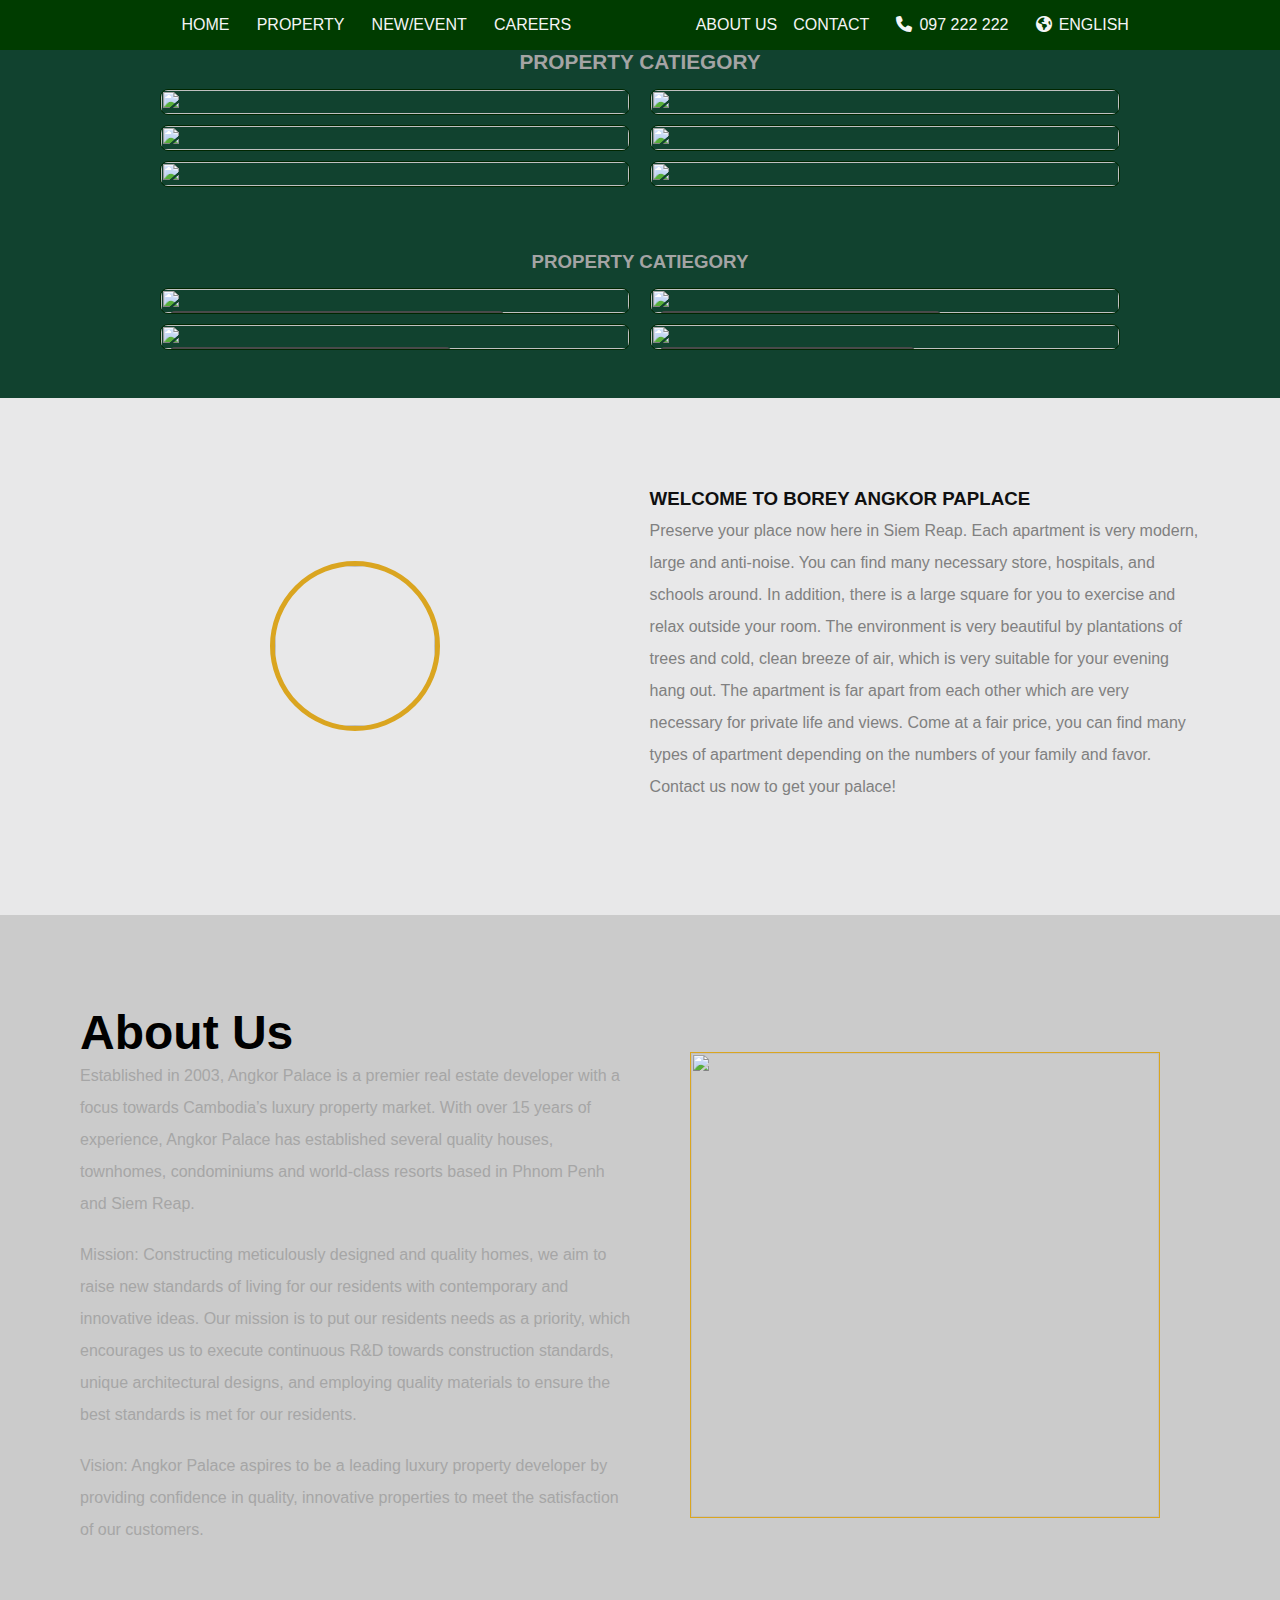
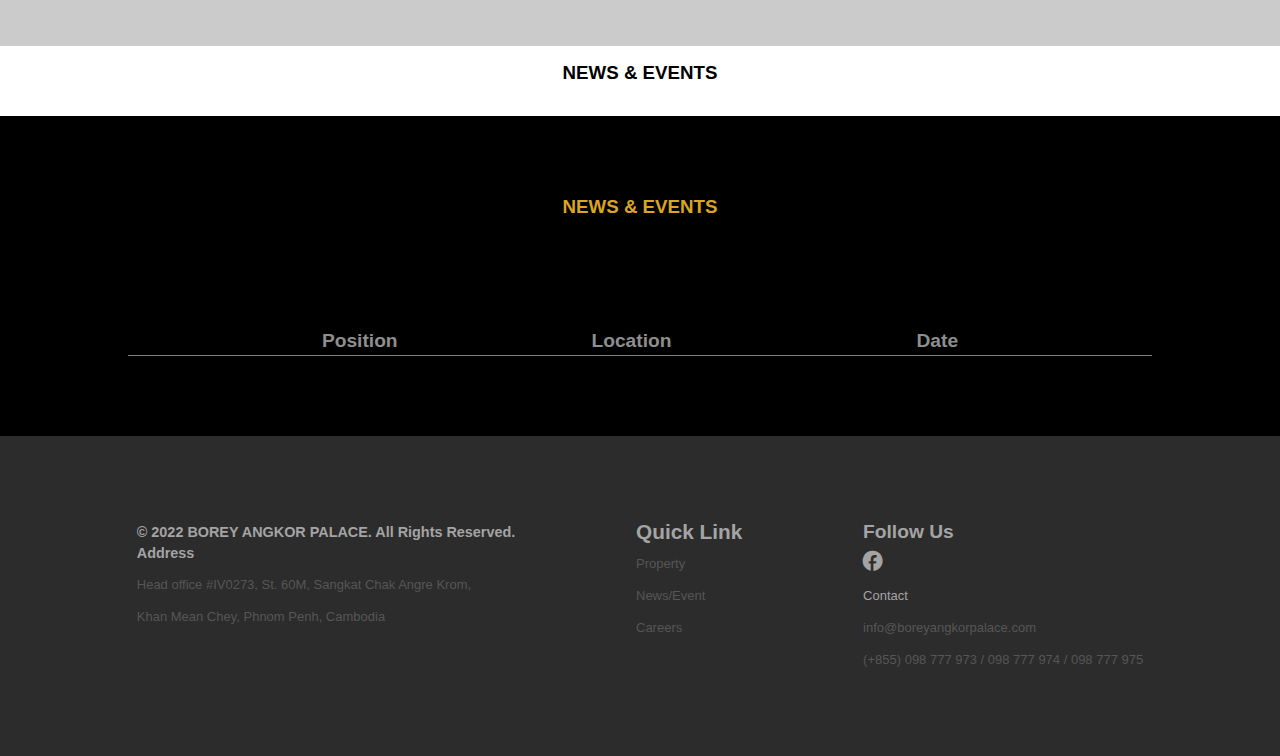
==== index.html @ b6d70bda "Iinitialize" ====
<!DOCTYPE html>
<html lang="en">
  <head>
    <meta charset="UTF-8" />
    <meta name="viewport" content="width=device-width, initial-scale=1.0" />
    <title>Document</title>
    <link rel="stylesheet" href="style.css" />
    <link
      rel="stylesheet"
      href="https://cdnjs.cloudflare.com/ajax/libs/font-awesome/6.6.0/css/all.min.css"
    />
  </head>
  <body>
    <nav class="navbar">
      <div class="nav-left">
        <div class="nav-link">HOME</div>
        <div class="nav-link">PROPERTY</div>
        <div class="nav-link">NEW/EVENT</div>
        <div class="nav-link">CAREERS</div>
      </div>
      <div class="logo">
        <img
          src="https://www.boreyangkorpalace.com//home/img/product/61e5213bdcb01_angkor-palace-logo.jpg"
          alt=""
        />
      </div>
      <div class="nav-right">
        <div class="about-list">
          <div class="about-link">ABOUT US</div>
          <div class="about-link">CONTACT</div>
        </div>
        <div class="nav-link"><i class="fa-solid fa-phone"></i>097 222 222</div>
        <div class="nav-link">
          <i class="fa-solid fa-earth-americas"></i>ENGLISH
        </div>
        <div class="toggle">
          <div class="nav-link"><i class="fa-solid fa-bars"></i></div>
        </div>
      </div>
    </nav>
    <!-- ads -->
    <div class="img-ads">
      <img
        src="https://www.boreyangkorpalace.com/home/img/product/61e4dbf1b07a0_2.jpg"
        alt="ads"
      />
    </div>
    <!-- block content -->
    <div class="img-center-two bg-green">
      <h3 class="caption col-cap">PROPERTY CATIEGORY</h3>
      <div class="img-center">
        <div class="img-container">
          <ul class="img-list">
            <li class="img-link">
              <a href="#"
                ><img
                  src="https://www.boreyangkorpalace.com/home/img/product/6233fd3343d41_twin.jpg"
                  alt=""
              /></a>
              <div class="paragraph">
                <h3>DETAIL</h3>
                <p><span>1</span>Bedroom</p>
                <p><span>2</span>Bathroom</p>
                <p><span>3</span>Living Room</p>
                <p><span>4</span>Parking</p>
                <p><span>5</span>Sport</p>
              </div>
              <h3 class="name-home">TWIN PAPLACE</h3>
            </li>
            <li class="img-link">
              <a href="#"
                ><img
                  src="https://www.boreyangkorpalace.com/home/img/product/6233fa3748f4f_queen_a.jpg"
                  alt=""
              /></a>
              <div class="paragraph">
                <h3>DETAIL</h3>
                <p><span>1</span>Bedroom</p>
                <p><span>2</span>Bathroom</p>
                <p><span>3</span>Living Room</p>
                <p><span>4</span>Parking</p>
                <p><span>5</span>Sport</p>
              </div>
              <h3 class="name-home">QUEEN PAPLACE A</h3>
            </li>
          </ul>
          <ul class="img-list">
            <li class="img-link">
              <a href="#"
                ><img
                  src="https://www.boreyangkorpalace.com/home/img/product/6233fcc20ee57_queen_b.jpg"
                  alt=""
              /></a>
              <div class="paragraph">
                <h3>DETAIL</h3>
                <p><span>1</span>Bedroom</p>
                <p><span>2</span>Bathroom</p>
                <p><span>3</span>Living Room</p>
                <p><span>4</span>Parking</p>
                <p><span>5</span>Sport</p>
              </div>
              <h3 class="name-home">QUEEN PAPLACE B</h3>
            </li>
            <li class="img-link">
              <a href="#"
                ><img
                  src="https://www.boreyangkorpalace.com/home/img/product/6233fdfb08a2a_shophouse.jpg"
                  alt=""
              /></a>
              <div class="paragraph">
                <h3>DETAIL</h3>
                <p><span>1</span>Bedroom</p>
                <p><span>2</span>Bathroom</p>
                <p><span>3</span>Living Room</p>
                <p><span>4</span>Parking</p>
                <p><span>5</span>Sport</p>
              </div>
              <h3 class="name-home">SHOP HOUSE A</h3>
            </li>
          </ul>
          <ul class="img-list">
            <li class="img-link">
              <a href="#"
                ><img
                  src="https://www.boreyangkorpalace.com/home/img/product/6233fdfb08a2a_shophouse.jpg"
                  alt=""
              /></a>
              <div class="paragraph">
                <h3>DETAIL</h3>
                <p><span>1</span>Bedroom</p>
                <p><span>2</span>Bathroom</p>
                <p><span>3</span>Living Room</p>
                <p><span>4</span>Parking</p>
                <p><span>5</span>Sport</p>
              </div>
              <h3 class="name-home">SHOP HOUSE B</h3>
            </li>
            <li class="img-link">
              <a href="#"
                ><img
                  src="https://www.boreyangkorpalace.com/home/img/product/6233fdfb08a2a_shophouse.jpg"
                  alt=""
              /></a>
              <div class="paragraph">
                <h3>DETAIL</h3>
                <p><span>1</span>Bedroom</p>
                <p><span>2</span>Bathroom</p>
                <p><span>3</span>Living Room</p>
                <p><span>4</span>Parking</p>
                <p><span>5</span>Sport</p>
              </div>
              <h3 class="name-home">SHOP HOUSE C</h3>
            </li>
          </ul>
        </div>
      </div>
    </div>
    <!-- cation -->
    <div class="img-center-two">
      <h3 class="col-cap">PROPERTY CATIEGORY</h3>
      <div class="img-center">
        <div class="img-container">
          <ul class="img-list">
            <li class="img-link">
              <a href="#"
                ><img
                  src="https://www.boreyangkorpalace.com/home/img/product/61e51c9fc0e0b_6.jpg"
                  alt=""
              /></a>
              <div class="paragraph">
                <h3>DETAIL</h3>
                <p><span>1</span>Bedroom</p>
                <p><span>2</span>Bathroom</p>
                <p><span>3</span>Living Room</p>
                <p><span>4</span>Parking</p>
                <p><span>5</span>Sport</p>
              </div>
              <h3 class="name-home-two">Borey The Premier Angkor Palace</h3>
            </li>
            <li class="img-link">
              <a href="#"
                ><img
                  src="https://www.boreyangkorpalace.com/home/img/product/623d3da488a73_slide-show-1.jpg"
                  alt=""
              /></a>
              <div class="paragraph">
                <h3>DETAIL</h3>
                <p><span>1</span>Bedroom</p>
                <p><span>2</span>Bathroom</p>
                <p><span>3</span>Living Room</p>
                <p><span>4</span>Parking</p>
                <p><span>5</span>Sport</p>
              </div>
              <h3 class="name-home-two">Angkor Palace Resort & Spa</h3>
            </li>
          </ul>
          <ul class="img-list">
            <li class="img-link">
              <a href="#"
                ><img
                  src="https://www.boreyangkorpalace.com/home/img/product/623d3bd95fb14_01._cover.jpg"
                  alt=""
              /></a>
              <div class="paragraph">
                <h3>DETAIL</h3>
                <p><span>1</span>Bedroom</p>
                <p><span>2</span>Bathroom</p>
                <p><span>3</span>Living Room</p>
                <p><span>4</span>Parking</p>
                <p><span>5</span>Sport</p>
              </div>
              <h3 class="name-home-two">Angkor Palace Resort & Spa</h3>
            </li>
            <li class="img-link">
              <a href="#"
                ><img
                  src="https://www.boreyangkorpalace.com/home/img/product/61e4ddf2baae1_4.jpg"
                  alt=""
              /></a>
              <div class="paragraph">
                <h3>DETAIL</h3>
                <p><span>1</span>Bedroom</p>
                <p><span>2</span>Bathroom</p>
                <p><span>3</span>Living Room</p>
                <p><span>4</span>Parking</p>
                <p><span>5</span>Sport</p>
              </div>
              <h3 class="name-home-two">Borey Angkor Palace 60M</h3>
            </li>
          </ul>
        </div>
      </div>
    </div>
    <!--Intetview -->
    <div class="img-center col-b-white">
      <ul class="inter-center pad-interview">
        <li class="container-logo logo-center">
          <div class="logo-company">
            <img
              src="https://www.boreyangkorpalace.com/home/img/product/620322c777ea1_269421548_3061601930777113_3763862390195306571_n.jpg"
              alt=""
            />
          </div>
        </li>
        <li class="container-logo">
          <h3 class="col-black">WELCOME TO BOREY ANGKOR PAPLACE</h3>
          <p class="txt">
            Preserve your place now here in Siem Reap. Each apartment is very
            modern, large and anti-noise. You can find many necessary store,
            hospitals, and schools around. In addition, there is a large square
            for you to exercise and relax outside your room. The environment is
            very beautiful by plantations of trees and cold, clean breeze of
            air, which is very suitable for your evening hang out. The apartment
            is far apart from each other which are very necessary for private
            life and views. Come at a fair price, you can find many types of
            apartment depending on the numbers of your family and favor. Contact
            us now to get your palace!
          </p>
        </li>
      </ul>
    </div>
    <div class="col-b-gray">
      <ul class="inter-center pad-about">
        <li class="container-logo">
          <h1 class="h1-about">About Us</h1>
          <p class="txt-about">
            Established in 2003, Angkor Palace is a premier real estate
            developer with a focus towards Cambodia’s luxury property market.
            With over 15 years of experience, Angkor Palace has established
            several quality houses, townhomes, condominiums and world-class
            resorts based in Phnom Penh and Siem Reap.
          </p>
          <p class="txt-about">
            Mission: Constructing meticulously designed and quality homes, we
            aim to raise new standards of living for our residents with
            contemporary and innovative ideas. Our mission is to put our
            residents needs as a priority, which encourages us to execute
            continuous R&D towards construction standards, unique architectural
            designs, and employing quality materials to ensure the best
            standards is met for our residents.
          </p>
          <p class="txt-about">
            Vision: Angkor Palace aspires to be a leading luxury property
            developer by providing confidence in quality, innovative properties
            to meet the satisfaction of our customers.
          </p>
        </li>
        <li class="container-logo logo-center">
          <div class="about-img">
            <img
              src="https://www.boreyangkorpalace.com/home/img/product/62032c08beee4_1.jpg"
              alt=""
            />
          </div>
        </li>
      </ul>
    </div>
    <h3 class="news">NEWS & EVENTS</h3>
    <h3 class="news2">NEWS & EVENTS</h3>
    <div class="bg-address">
      <ul class="address">
        <li class="add-link">Position</li>
        <li class="add-link">Location</li>
        <li class="add-link">Date</li>
      </ul>
    </div>
    <div class="after-address"></div>
    <!-- footer -->
    <div class="position">
      <div class="pos-left">
        <p>​© 2022 BOREY ANGKOR PALACE. All Rights Reserved.</p>
        <p>Address</p>
        <p class="c-gray">
          Head office #IV0273, St. 60M, Sangkat Chak Angre Krom,
        </p>
        <p class="c-gray">Khan Mean Chey, Phnom Penh, Cambodia</p>
      </div>
      <div class="pos-center">
        <p>Quick Link</p>
        <p class="pos-c c-gray">Property</p>
        <p class="pos-c c-gray">News/Event</p>
        <p class="pos-c c-gray">Careers</p>
      </div>
      <div class="pos-right">
        <p>Follow Us</p>
        <p class="facebook"><i class="fa-brands fa-facebook"></i></p>
        <p>Contact</p>
        <p class="c-gray">info@boreyangkorpalace.com</p>
        <p class="c-gray">(+855) 098 777 973 / 098 777 974 / 098 777 975</p>
      </div>
    </div>
  </body>
</html>
---- style.css ----
* {
  margin: 0;
  padding: 0;
  box-sizing: border-box;
}
body {
  font-family: sans-serif;
  background-color: #436d57;
}
.bg-green {
  background-color: #436d57;
}
li {
  list-style: none;
}
a {
  text-decoration: none;
}
.navbar {
  position: fixed;
  top: 0px;
  display: flex;
  width: 100%;
  justify-content: space-between;
  align-items: center;
  background-color: rgb(0, 60, 0);
  /* background-color: rgba(0, 60, 0, 0.5); 
  backdrop-filter: blur(5px);  */
  padding: 1rem;
  gap: 1.7rem;
  z-index: 1; /* Ensure it's above other content */
}
.logo {
  width: 50px;
}
.logo img {
  width: 100%;
}
.nav-right {
  display: flex;
  align-items: center;
  gap: 1.7rem;
}
.nav-left {
  display: none;
  align-items: center;
  gap: 1.7rem;
  margin-left: 1.9rem;
}
.nav-link i {
  font-size: 1rem;
  margin-right: 7px;
}
.nav-link,
.about-link {
  color: whitesmoke;
  flex-shrink: 0;
}
.about-list {
  display: none;
  gap: 1rem;
}
.nav-link:hover {
  color: gold;
  cursor: pointer;
}
.about-link:hover {
  color: gold;
  cursor: pointer;
}
/* ads */
.img-ads {
  width: 100%;
}
.img-ads img {
  width: 100%;
}
/* caption */
.caption {
  text-align: center;
  font-size: 1.3rem;
  padding-top: 1rem;
}
.col-cap {
  color: rgb(164, 164, 164);
}
/* block content */
.img-center-two {
  display: flex;
  flex-direction: column;
  align-items: center;
  background-color: #11422f;
  padding: 1rem;
}
.img-center {
  width: 100%;
  display: flex;
  justify-content: center;
  padding-bottom: 2rem;
}
.col-center {
  background-color: rgb(0, 50, 0);
}
.inter-center {
  display: flex;
  flex-direction: column;
  gap: 1.2rem;
}
.logo-company {
  width: 170px;
  border-radius: 50%;
  overflow: hidden;
  height: 170px;
  border: 5px solid goldenrod;
}
.logo-company > img {
  width: 100%;
}
.logo-center {
  display: flex;
  justify-content: center;
  align-items: center;
}
.container-logo {
  margin-top: 10px;
  width: 100%;
  position: relative;
}
.container-logo img {
  width: 100%;
  height: 100%;
}
.txt {
  font-size: 1rem;
  line-height: 2rem;
  color: gray;
  /* text-align: center; */
}
.h1-about {
  font-size: 3rem;
}
.txt-about {
  font-size: 1rem;
  color: rgb(166, 166, 166);
  padding-bottom: 1.2rem;
  line-height: 2rem;
}
.about-img {
  width: 470px;
  height: 466px;
  border: 1.5px solid goldenrod;
}
.about-img img {
  width: 100%;
  height: 100%;
}
.col-b-white {
  background-color: rgb(232, 232, 233);
}
.col-b-gray {
  background-color: rgb(203, 203, 203);
  width: 100%;
}
.col-g-black {
  background-color: black;
}
.pad-interview {
  padding: 2rem;
}
.pad-about {
  padding: 2rem;
}
.col-black {
  color: rgb(16, 16, 16);
}
.mg-top {
  margin-top: 3rem;
}
.img-container {
  width: 95%;
}
.img-list {
  display: flex;
  flex-direction: column;
  gap: 1.2rem;
}
.img-link {
  margin-top: 10px;
  width: 100%;
  border-radius: 0.5rem;
  border: 1px solid rgb(0, 38, 0);
  overflow: hidden;
  position: relative;
}
.img-link img {
  width: 100%;
  height: 100%;
}
.paragraph {
  opacity: 1;
  visibility: visible;
  position: absolute;
  top: 50%;
  left: 5%;
  transform: translateY(-50%);
  background-color: rgba(0, 60, 0, 0.5);
  backdrop-filter: blur(10px);
  padding: 1.5rem 1.2rem;
  border-radius: 5px;
  transition: all 1s ease-in;
}
.name-home {
  position: absolute;
  top: 91%;
  left: 50%;
  transform: translateX(-50%);
  font-size: 1.3rem;
  color: rgb(236, 214, 103);
}
.name-home-two {
  position: absolute;
  top: 90%;
  left: 2%;
  font-size: 1.3rem;
  color: rgb(236, 214, 103);
  background-color: rgb(74, 74, 74);
  backdrop-filter: blur(5px);
  border-radius: 5px;
}
h3 {
  color: goldenrod;
  margin-bottom: 5px;
}
p {
  font-size: small;
  color: rgb(164, 164, 164);
}
span {
  margin-right: 5px;
}
.news {
  background-color: white;
  color: black;
  text-align: center;
  padding-top: 1rem;
  padding-bottom: 2rem;
  margin: 0;
}
.news2 {
  background-color: black;
  text-align: center;
  padding-top: 5rem;
  padding-bottom: 2rem;
  margin: 0;
}
.address {
  display: flex;
  justify-content: space-evenly;
  align-items: center;
  padding-bottom: 0.2rem;
  padding-top: 5rem;
  width: 80%;
  border-bottom: 1px solid gray;
}
.address :nth-child(2) {
  margin-right: 3.2rem;
}
.add-link {
  color: rgb(142, 142, 142);
  font-weight: bold;
  font-size: 1.2rem;
}
.bg-address {
  background-color: black;
  display: flex;
  justify-content: center;
}
.after-address {
  width: 100%;
  height: 5rem;
  background-color: black;
}
.position {
  background-color: #2c2c2c;
  display: flex;
  flex-direction: column;
  gap: 2rem;
  padding: 2rem;
  line-height: 2rem;
  flex-wrap: wrap;
}
.c-gray {
  color: rgb(86, 86, 86);
}
.pos-left {
  flex-shrink: 0;
}
.pos-center {
  flex-shrink: 0;
}
.pos-left :nth-child(1) {
  font-size: 0.9rem;
  font-weight: bold;
}
.pos-left :nth-child(2) {
  font-size: 0.9rem;
  font-weight: bold;
  margin-top: -0.7rem;
}
.pos-center :nth-child(1) {
  font-size: 1.3rem;
  font-weight: bold;
}
.pos-c:hover {
  color: rgb(201, 201, 201);
  cursor: pointer;
}
.pos-right :nth-child(1) {
  font-size: 1.2rem;
  font-weight: bold;
}
.facebook > i {
  font-size: 1.5rem;
}
.facebook > i:hover {
  color: rgb(201, 201, 201);
  cursor: pointer;
}
/* for responsive */
@media screen and (min-width: 590px) and (max-width: 990px) {
  .about-list {
    display: flex;
  }
  .navbar {
    padding: 1rem 2rem;
  }
  .toggle {
    display: none;
  }
  .img-container {
    width: 85%;
  }
  .txt {
    line-height: 1.5rem;
  }
  .col-black {
    padding: 0;
  }
  .pad-about {
    padding: 3rem;
  }
  .pad-interview {
    padding: 3rem;
  }
}
@media screen and (min-width: 750px) {
  .img-container {
    width: 95%;
  }
  .img-list {
    flex-direction: row;
  }
  .paragraph {
    opacity: 0;
    visibility: hidden;
  }
  .img-link:hover .paragraph {
    opacity: 1;
    visibility: visible;
  }
}
@media screen and (min-width: 880px) {
  .inter-center {
    flex-direction: row;
  }
}
@media screen and (min-width: 990px) {
  .navbar {
    justify-content: center;
  }
  .toggle {
    display: none;
  }
  .about-list {
    display: flex;
  }
  .nav-left {
    display: flex;
  }
  .logo {
    width: 70px;
  }
  .img-container {
    width: 77%;
  }
  .pad-about {
    padding: 5rem;
  }
  .pad-interview {
    padding: 5rem;
  }
  .position {
    flex-direction: row;
    justify-content: space-evenly;
    padding: 5rem 3rem;
  }
}
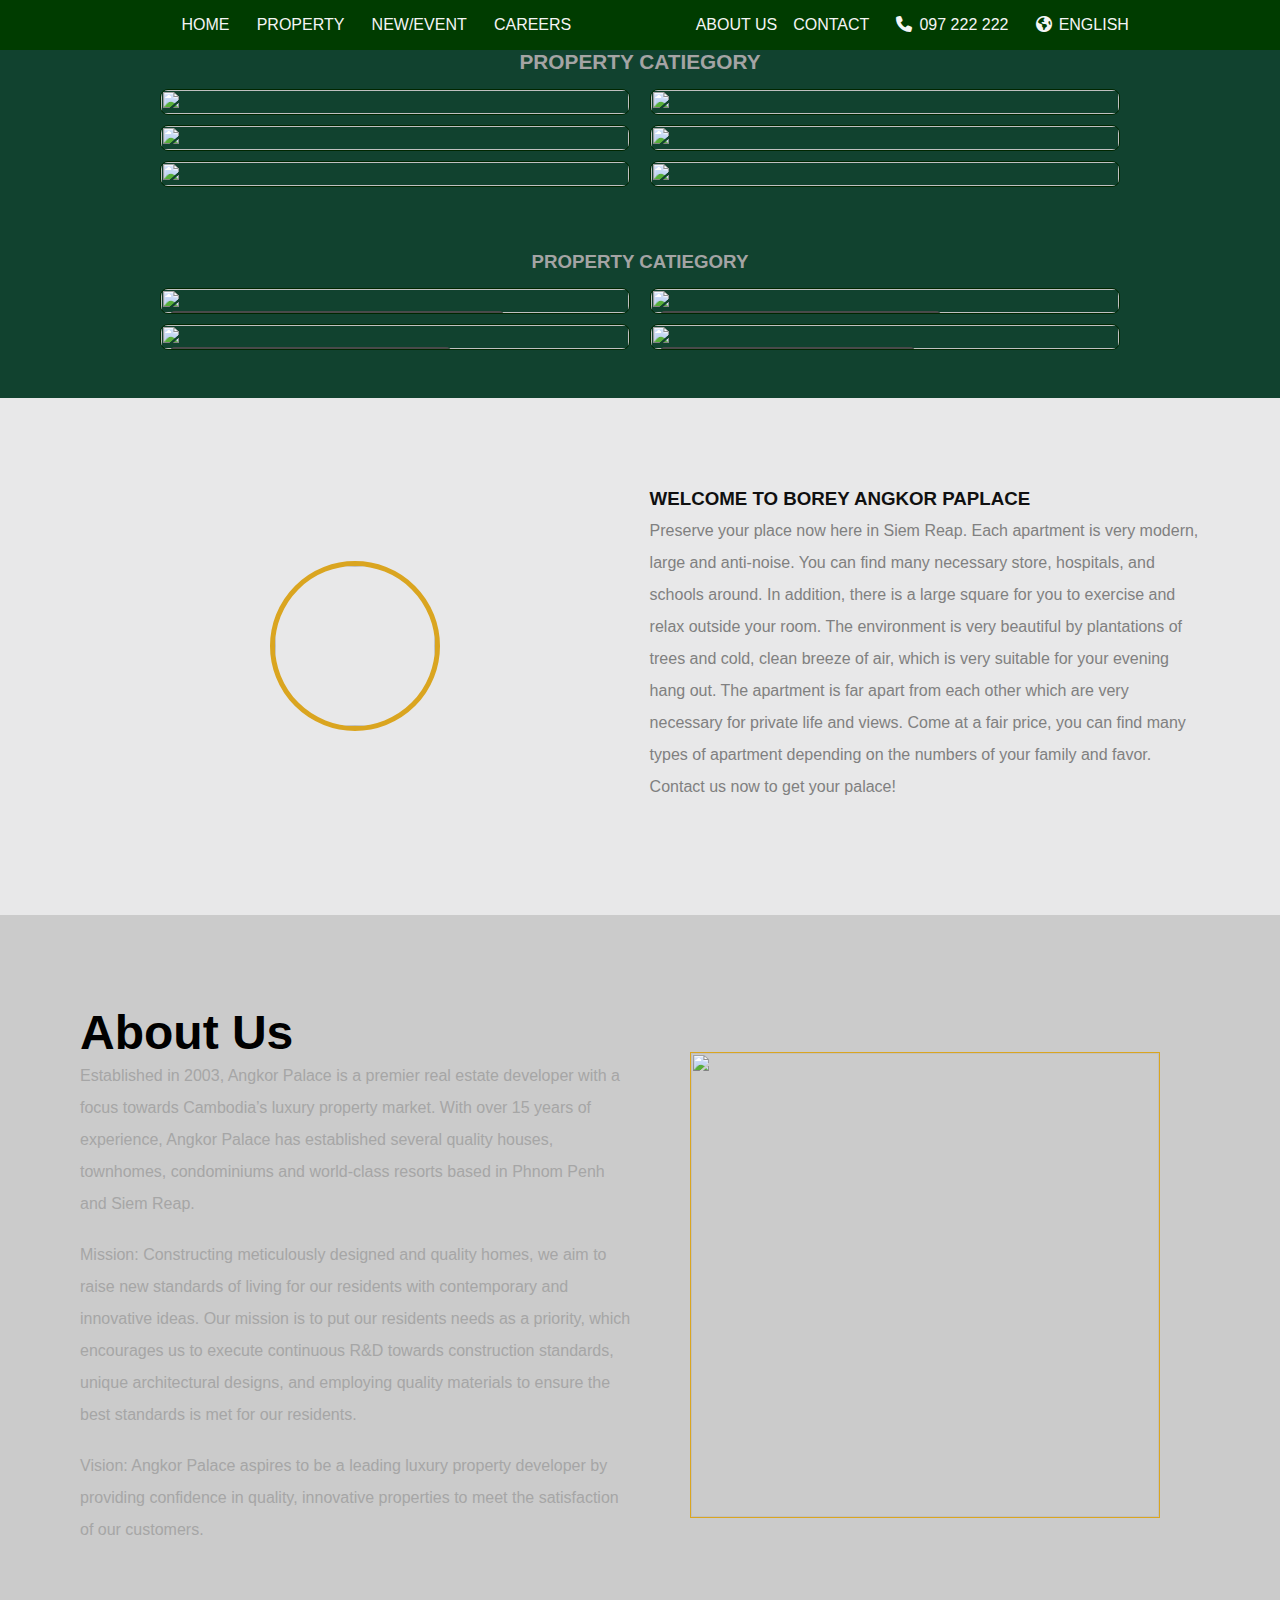
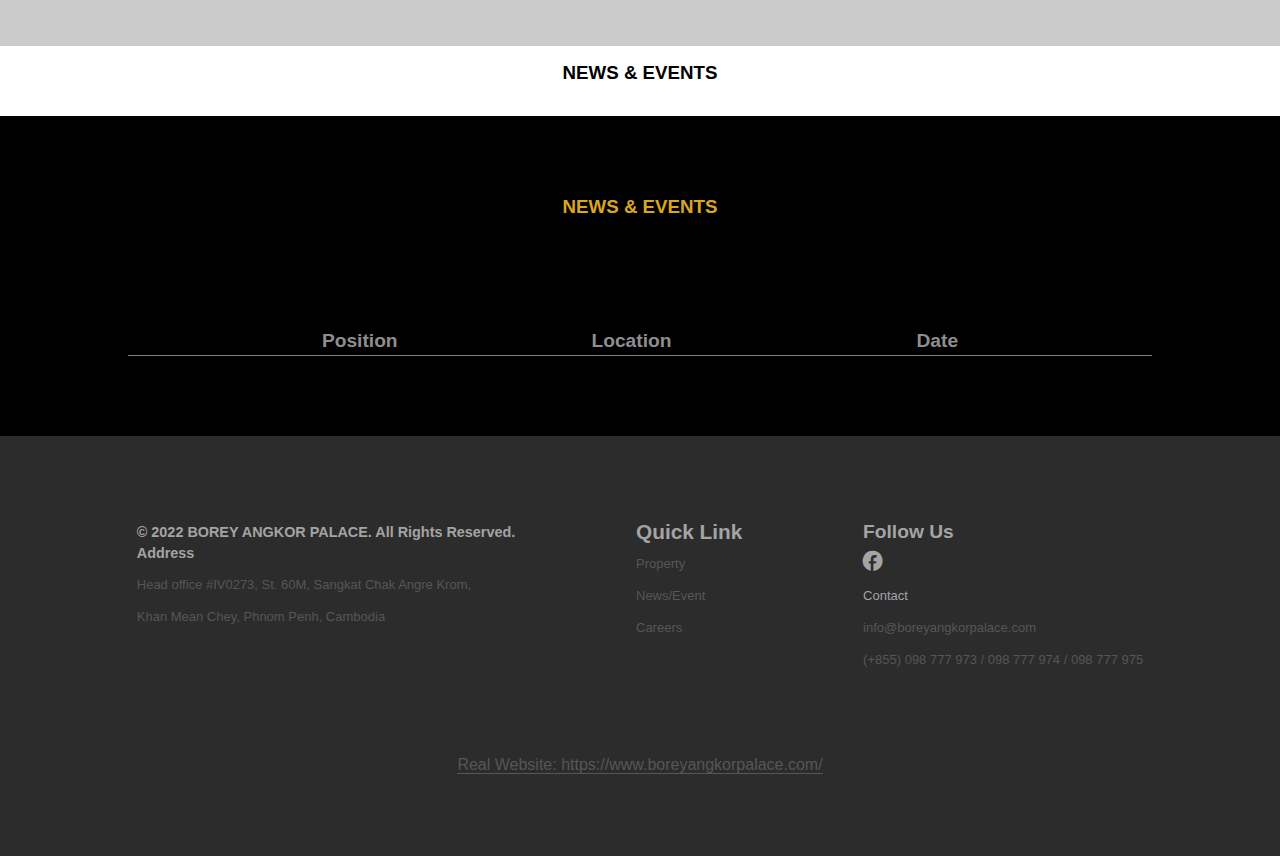
==== commit f04d49c3: "first modified" ====
--- a/index.html
+++ b/index.html
@@ -329,5 +329,10 @@
         <p class="c-gray">(+855) 098 777 973 / 098 777 974 / 098 777 975</p>
       </div>
     </div>
+    <div class="credit">
+      <a href="https://www.boreyangkorpalace.com/"
+        >Real Website: https://www.boreyangkorpalace.com/</a
+      >
+    </div>
   </body>
 </html>
--- a/style.css
+++ b/style.css
@@ -326,6 +326,22 @@
   color: rgb(201, 201, 201);
   cursor: pointer;
 }
+.credit {
+  height: 100px;
+  text-align: center;
+  background-color: #2c2c2c;
+}
+.credit > a {
+  color: rgb(86, 86, 86);
+  border-bottom: 1px solid rgb(86, 86, 86);
+  transition: all 0.3s ease-in;
+}
+.credit > a:hover {
+  color: rgb(201, 201, 201);
+  background-color: rgba(255, 255, 255, 0.5);
+  backdrop-filter: blur(10px);
+  cursor: pointer;
+}
 /* for responsive */
 @media screen and (min-width: 590px) and (max-width: 990px) {
   .about-list {
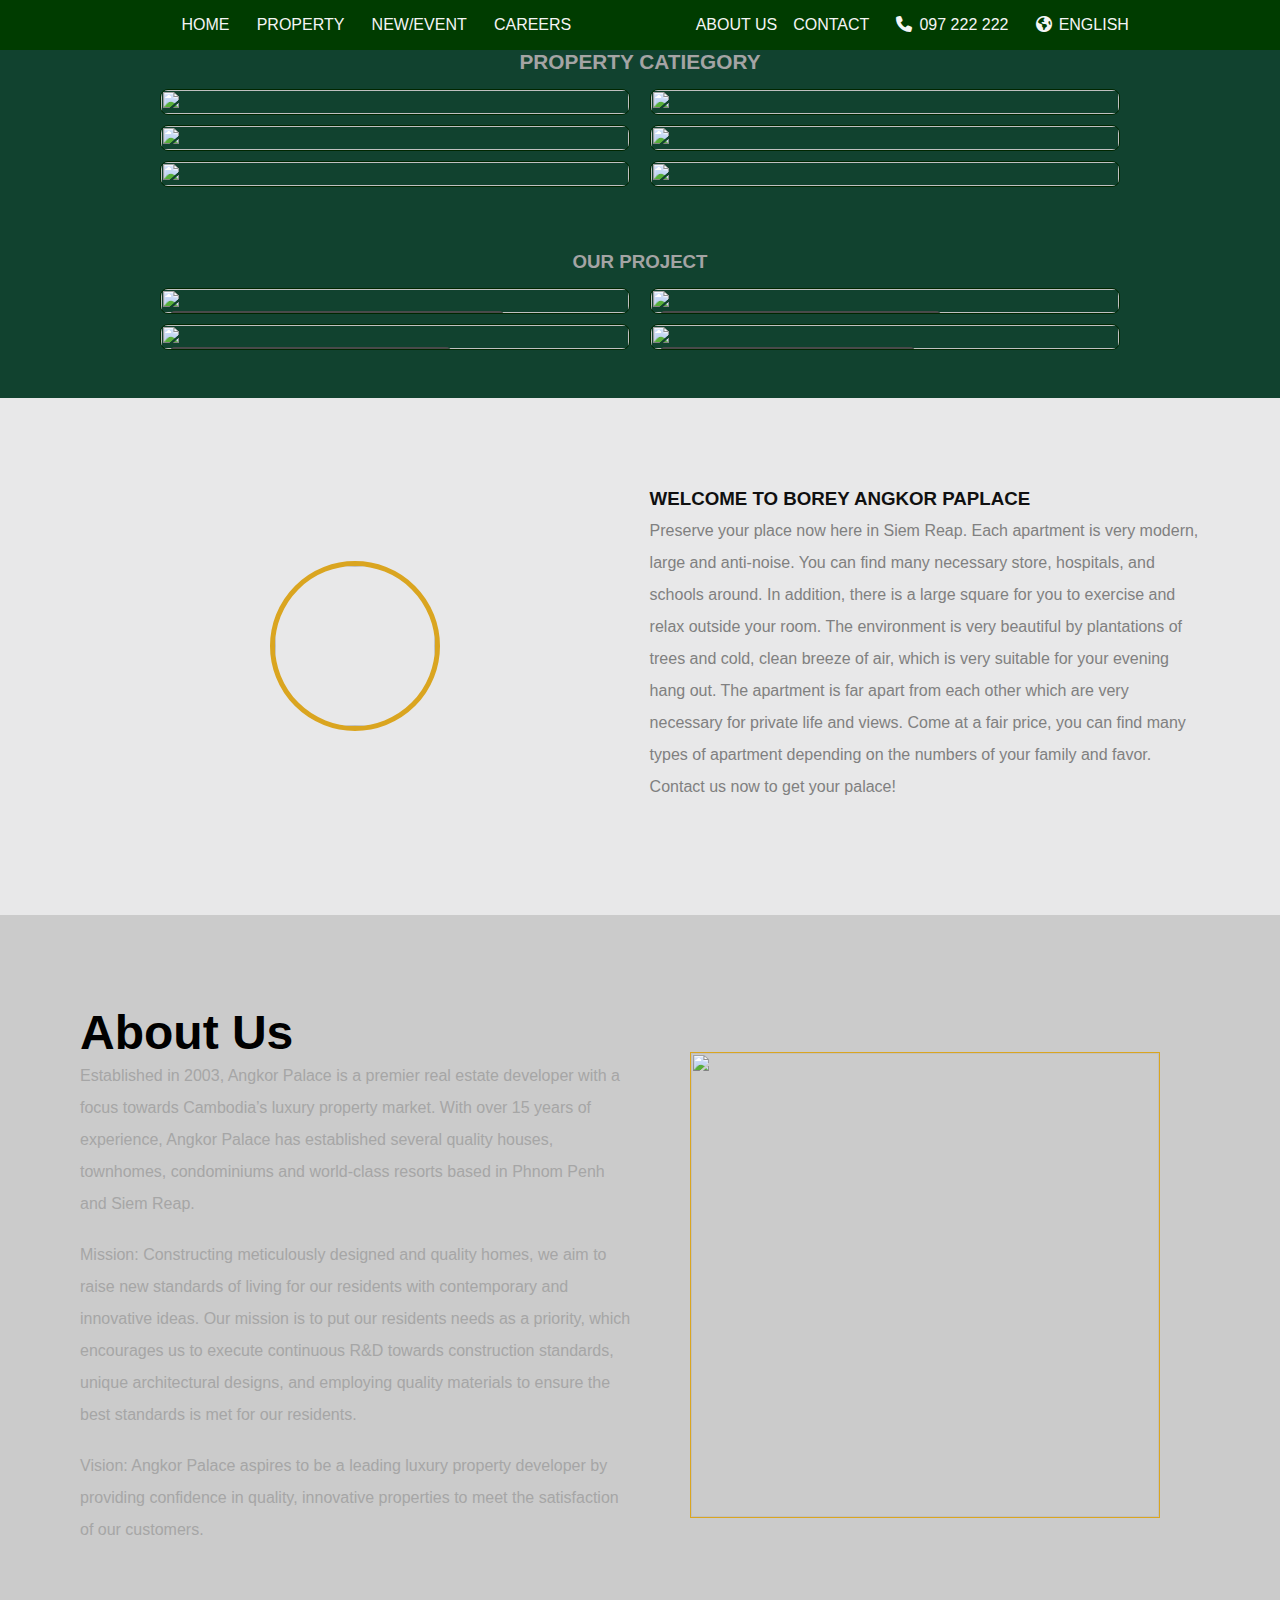
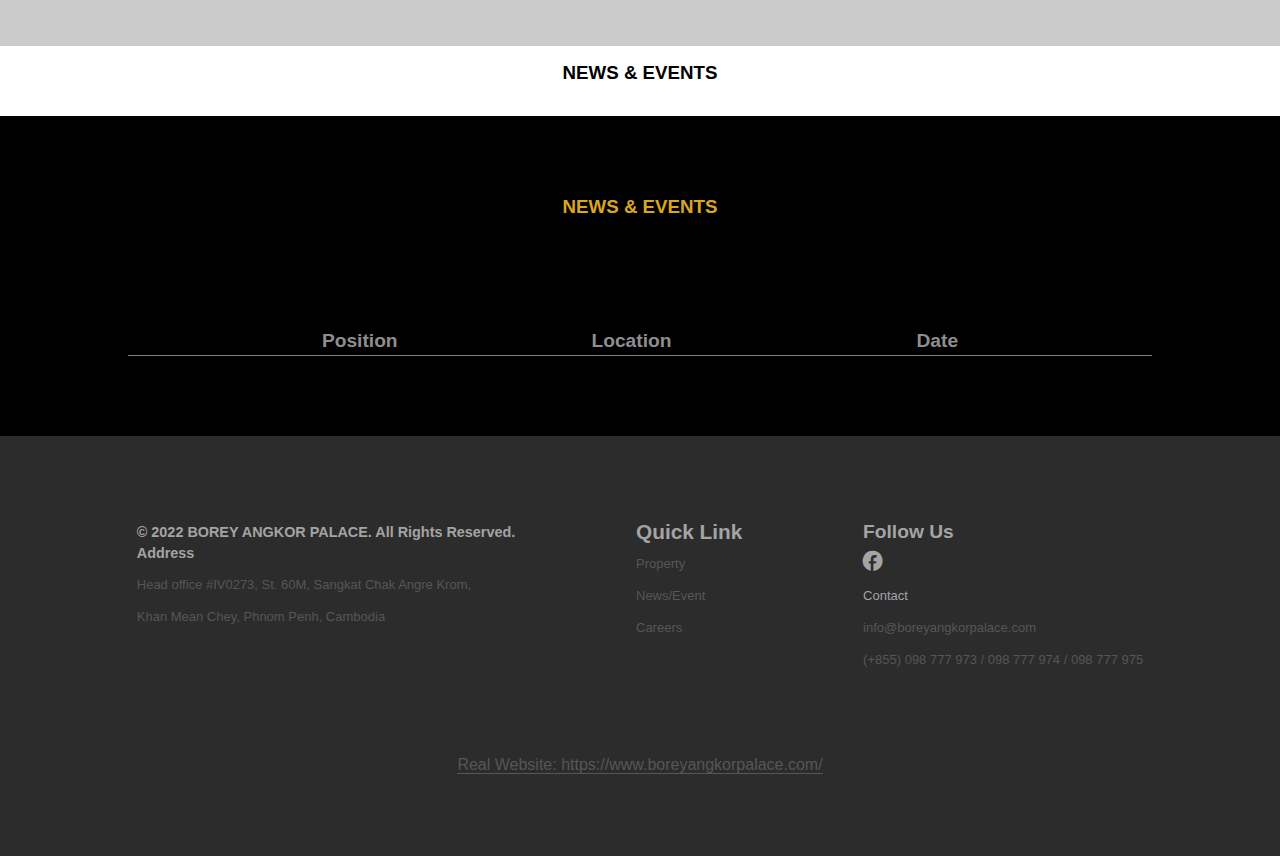
==== commit 4179b906: "add property page" ====
--- a/index.html
+++ b/index.html
@@ -14,7 +14,9 @@
     <nav class="navbar">
       <div class="nav-left">
         <div class="nav-link">HOME</div>
-        <div class="nav-link">PROPERTY</div>
+        <a href="property.html">
+          <div class="nav-link">PROPERTY</div>
+        </a>
         <div class="nav-link">NEW/EVENT</div>
         <div class="nav-link">CAREERS</div>
       </div>
@@ -157,7 +159,7 @@
     </div>
     <!-- cation -->
     <div class="img-center-two">
-      <h3 class="col-cap">PROPERTY CATIEGORY</h3>
+      <h3 class="col-cap">OUR PROJECT</h3>
       <div class="img-center">
         <div class="img-container">
           <ul class="img-list">
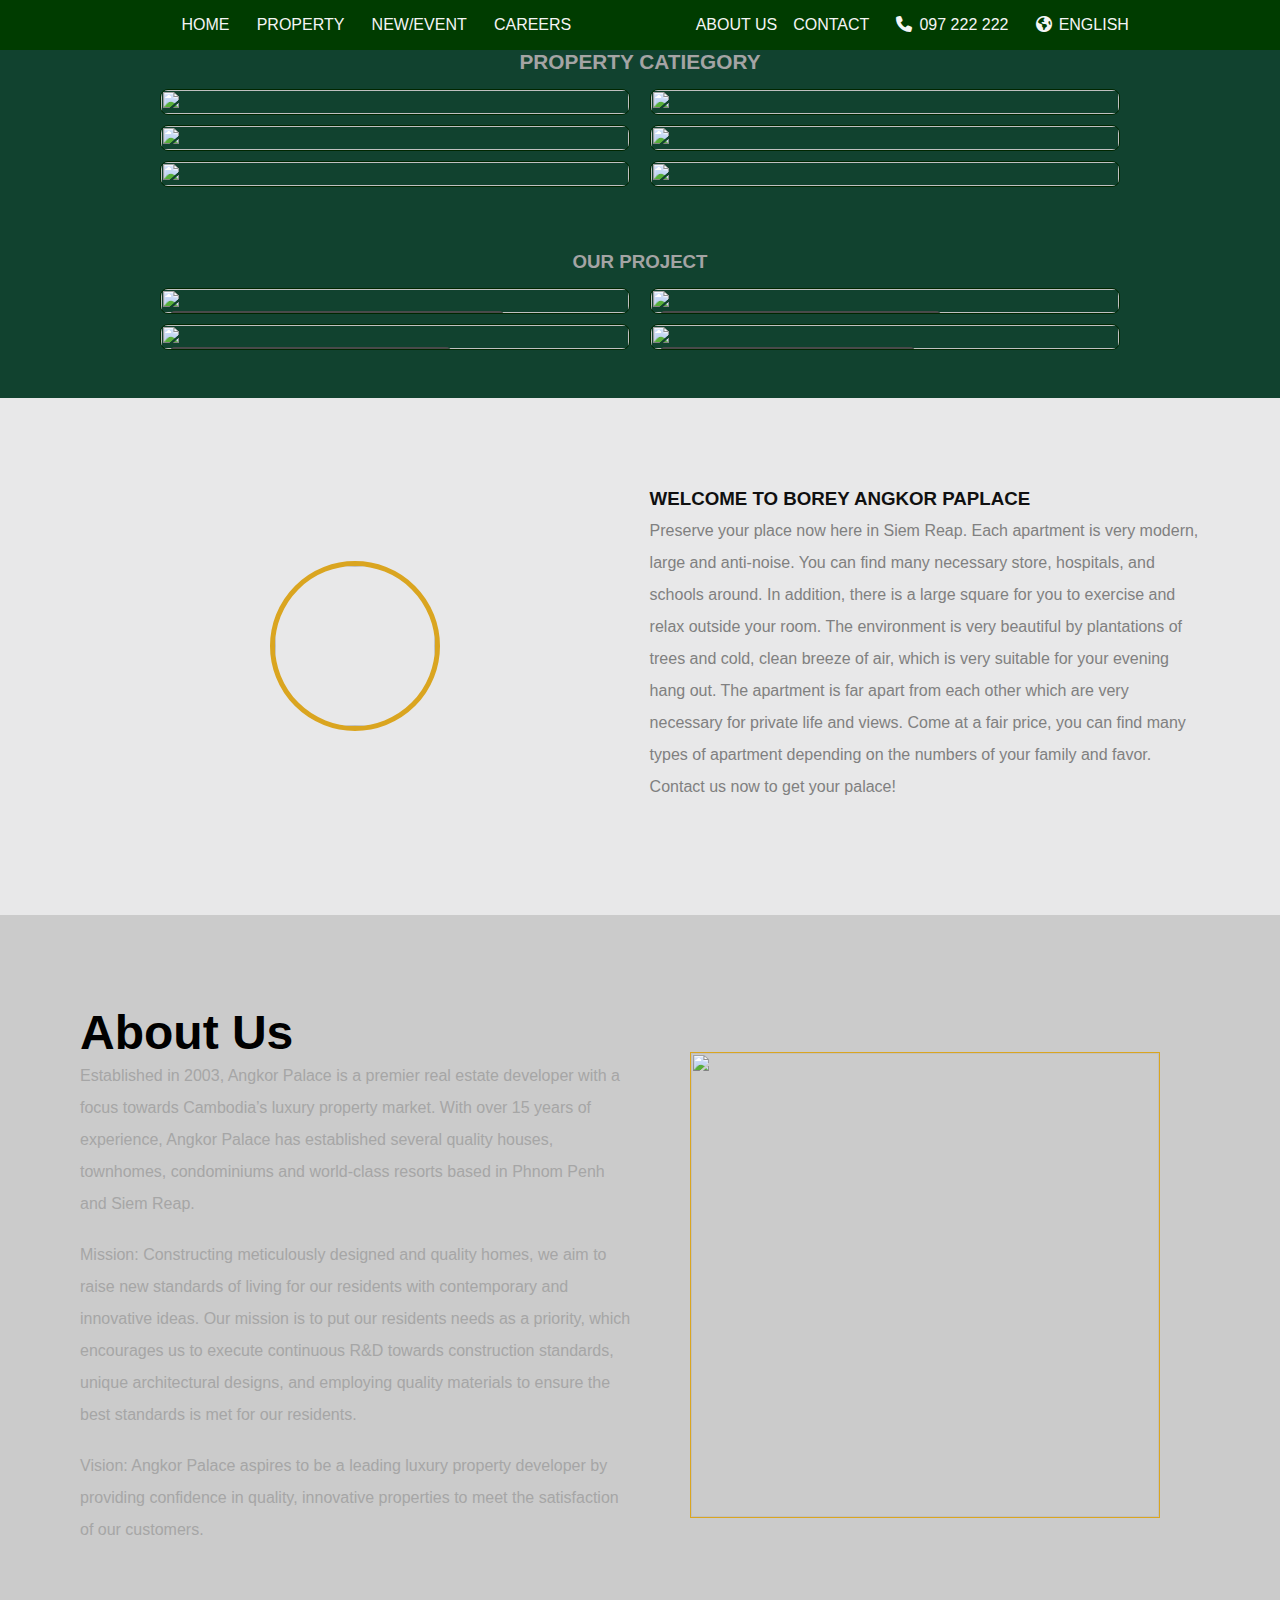
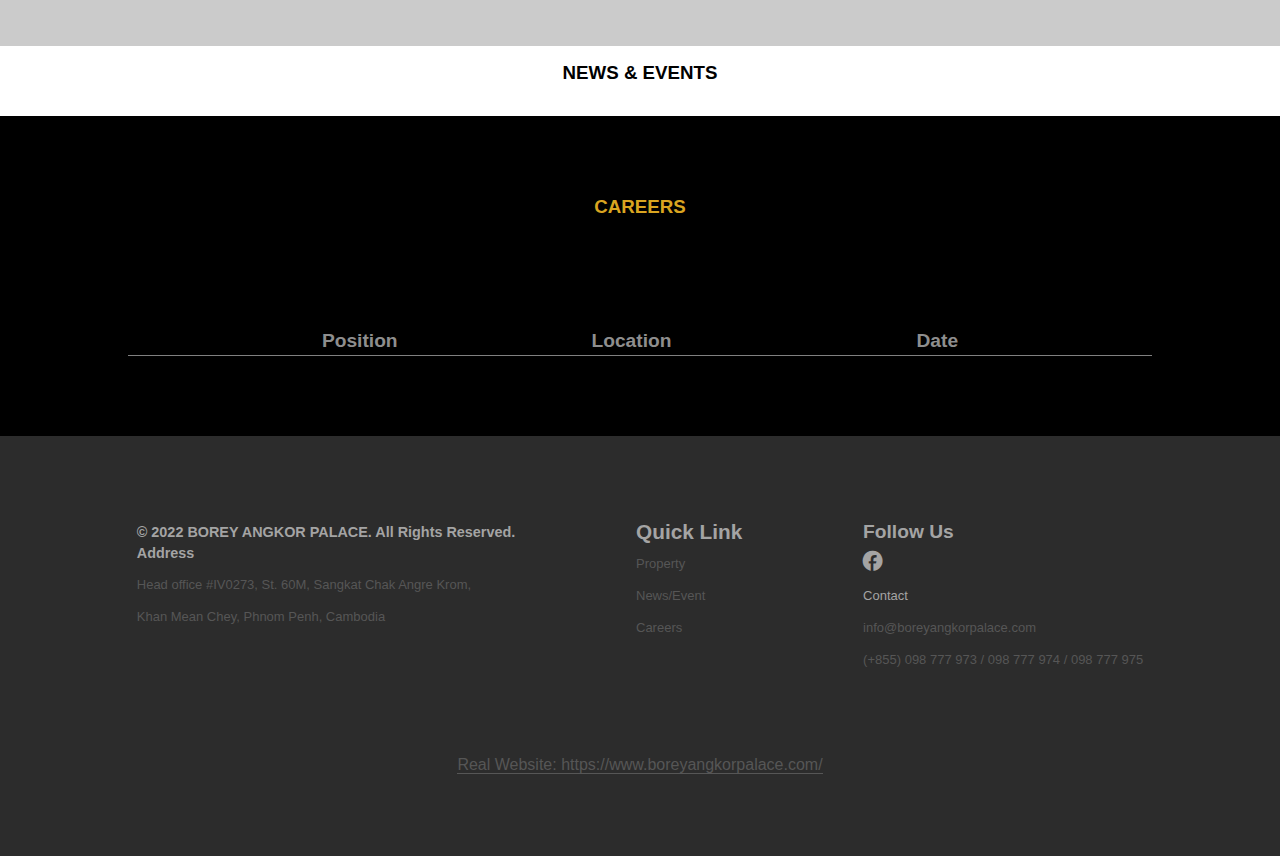
==== commit 2dfa4c47: "add-link-on-navbar" ====
--- a/index.html
+++ b/index.html
@@ -4,7 +4,7 @@
     <meta charset="UTF-8" />
     <meta name="viewport" content="width=device-width, initial-scale=1.0" />
     <title>Document</title>
-    <link rel="stylesheet" href="style.css" />
+    <link rel="stylesheet" href="./style/style.css" />
     <link
       rel="stylesheet"
       href="https://cdnjs.cloudflare.com/ajax/libs/font-awesome/6.6.0/css/all.min.css"
@@ -13,22 +13,32 @@
   <body>
     <nav class="navbar">
       <div class="nav-left">
-        <div class="nav-link">HOME</div>
+        <a href="index.html">
+          <div class="nav-link">HOME</div>
+        </a>
         <a href="property.html">
           <div class="nav-link">PROPERTY</div>
         </a>
-        <div class="nav-link">NEW/EVENT</div>
-        <div class="nav-link">CAREERS</div>
-      </div>
-      <div class="logo">
-        <img
-          src="https://www.boreyangkorpalace.com//home/img/product/61e5213bdcb01_angkor-palace-logo.jpg"
-          alt=""
-        />
-      </div>
+        <a href="newevent.html">
+          <div class="nav-link">NEW/EVENT</div>
+        </a>
+        <a href="careers.html">
+          <div class="nav-link">CAREERS</div>
+        </a>
+      </div>
+      <a href="index.html">
+        <div class="logo">
+          <img
+            src="https://www.boreyangkorpalace.com//home/img/product/61e5213bdcb01_angkor-palace-logo.jpg"
+            alt=""
+          />
+        </div>
+      </a>
       <div class="nav-right">
         <div class="about-list">
-          <div class="about-link">ABOUT US</div>
+          <a href="about.html">
+            <div class="about-link">ABOUT US</div>
+          </a>
           <div class="about-link">CONTACT</div>
         </div>
         <div class="nav-link"><i class="fa-solid fa-phone"></i>097 222 222</div>
@@ -298,7 +308,7 @@
       </ul>
     </div>
     <h3 class="news">NEWS & EVENTS</h3>
-    <h3 class="news2">NEWS & EVENTS</h3>
+    <h3 class="news2">CAREERS</h3>
     <div class="bg-address">
       <ul class="address">
         <li class="add-link">Position</li>
--- a/style/style.css
+++ b/style/style.css
@@ -0,0 +1,423 @@
+* {
+  margin: 0;
+  padding: 0;
+  box-sizing: border-box;
+}
+body {
+  font-family: sans-serif;
+  background-color: #436d57;
+}
+.bg-green {
+  background-color: #436d57;
+}
+li {
+  list-style: none;
+}
+a {
+  text-decoration: none;
+}
+.navbar {
+  position: fixed;
+  top: 0px;
+  display: flex;
+  width: 100%;
+  justify-content: space-between;
+  align-items: center;
+  background-color: rgb(0, 60, 0);
+  /* background-color: rgba(0, 60, 0, 0.5); 
+  backdrop-filter: blur(5px);  */
+  padding: 1rem;
+  gap: 1.7rem;
+  z-index: 1; /* Ensure it's above other content */
+}
+.logo {
+  width: 50px;
+}
+.logo img {
+  width: 100%;
+}
+.nav-right {
+  display: flex;
+  align-items: center;
+  gap: 1.7rem;
+}
+.nav-left {
+  display: none;
+  align-items: center;
+  gap: 1.7rem;
+  margin-left: 1.9rem;
+}
+.nav-link i {
+  font-size: 1rem;
+  margin-right: 7px;
+}
+.nav-link,
+.about-link {
+  color: whitesmoke;
+  flex-shrink: 0;
+}
+.about-list {
+  display: none;
+  gap: 1rem;
+}
+.nav-link:hover {
+  color: gold;
+  cursor: pointer;
+}
+.about-link:hover {
+  color: gold;
+  cursor: pointer;
+}
+/* ads */
+.img-ads {
+  width: 100%;
+}
+.img-ads img {
+  width: 100%;
+}
+/* caption */
+.caption {
+  text-align: center;
+  font-size: 1.3rem;
+  padding-top: 1rem;
+}
+.col-cap {
+  color: rgb(164, 164, 164);
+}
+/* block content */
+.img-center-two {
+  display: flex;
+  flex-direction: column;
+  align-items: center;
+  background-color: #11422f;
+  padding: 1rem;
+}
+.img-center {
+  width: 100%;
+  display: flex;
+  justify-content: center;
+  padding-bottom: 2rem;
+}
+.col-center {
+  background-color: rgb(0, 50, 0);
+}
+.inter-center {
+  display: flex;
+  flex-direction: column;
+  gap: 1.2rem;
+}
+.logo-company {
+  width: 170px;
+  border-radius: 50%;
+  overflow: hidden;
+  height: 170px;
+  border: 5px solid goldenrod;
+}
+.logo-company > img {
+  width: 100%;
+}
+.logo-center {
+  display: flex;
+  justify-content: center;
+  align-items: center;
+}
+.container-logo {
+  margin-top: 10px;
+  width: 100%;
+  position: relative;
+}
+.container-logo img {
+  width: 100%;
+  height: 100%;
+}
+.txt {
+  font-size: 1rem;
+  line-height: 2rem;
+  color: gray;
+  /* text-align: center; */
+}
+.h1-about {
+  font-size: 3rem;
+}
+.txt-about {
+  font-size: 1rem;
+  color: rgb(166, 166, 166);
+  padding-bottom: 1.2rem;
+  line-height: 2rem;
+}
+.about-img {
+  width: 470px;
+  height: 466px;
+  border: 1.5px solid goldenrod;
+}
+.about-img img {
+  width: 100%;
+  height: 100%;
+}
+.col-b-white {
+  background-color: rgb(232, 232, 233);
+}
+.col-b-gray {
+  background-color: rgb(203, 203, 203);
+  width: 100%;
+}
+.col-g-black {
+  background-color: black;
+}
+.pad-interview {
+  padding: 2rem;
+}
+.pad-about {
+  padding: 2rem;
+}
+.col-black {
+  color: rgb(16, 16, 16);
+}
+.mg-top {
+  margin-top: 3rem;
+}
+.img-container {
+  width: 95%;
+}
+.img-list {
+  display: flex;
+  flex-direction: column;
+  gap: 1.2rem;
+}
+.img-link {
+  margin-top: 10px;
+  width: 100%;
+  border-radius: 0.5rem;
+  border: 1px solid rgb(0, 38, 0);
+  overflow: hidden;
+  position: relative;
+}
+.img-link img {
+  width: 100%;
+  height: 100%;
+}
+.paragraph {
+  opacity: 1;
+  visibility: visible;
+  position: absolute;
+  top: 50%;
+  left: 5%;
+  transform: translateY(-50%);
+  background-color: rgba(0, 60, 0, 0.5);
+  backdrop-filter: blur(10px);
+  padding: 1.5rem 1.2rem;
+  border-radius: 5px;
+  transition: all 1s ease-in;
+}
+.name-home {
+  position: absolute;
+  top: 91%;
+  left: 50%;
+  transform: translateX(-50%);
+  font-size: 1.3rem;
+  color: rgb(236, 214, 103);
+}
+.name-home-two {
+  position: absolute;
+  top: 90%;
+  left: 2%;
+  font-size: 1.3rem;
+  color: rgb(236, 214, 103);
+  background-color: rgb(74, 74, 74);
+  backdrop-filter: blur(5px);
+  border-radius: 5px;
+}
+h3 {
+  color: goldenrod;
+  margin-bottom: 5px;
+}
+p {
+  font-size: small;
+  color: rgb(164, 164, 164);
+}
+span {
+  margin-right: 5px;
+}
+.news {
+  background-color: white;
+  color: black;
+  text-align: center;
+  padding-top: 1rem;
+  padding-bottom: 2rem;
+  margin: 0;
+}
+.news2 {
+  background-color: black;
+  text-align: center;
+  padding-top: 5rem;
+  padding-bottom: 2rem;
+  margin: 0;
+}
+.address {
+  display: flex;
+  justify-content: space-evenly;
+  align-items: center;
+  padding-bottom: 0.2rem;
+  padding-top: 5rem;
+  width: 80%;
+  border-bottom: 1px solid gray;
+}
+.address :nth-child(2) {
+  margin-right: 3.2rem;
+}
+.add-link {
+  color: rgb(142, 142, 142);
+  font-weight: bold;
+  font-size: 1.2rem;
+}
+.bg-address {
+  background-color: black;
+  display: flex;
+  justify-content: center;
+}
+.after-address {
+  width: 100%;
+  height: 5rem;
+  background-color: black;
+}
+.position {
+  background-color: #2c2c2c;
+  display: flex;
+  flex-direction: column;
+  gap: 2rem;
+  padding: 2rem;
+  line-height: 2rem;
+  flex-wrap: wrap;
+}
+.c-gray {
+  color: rgb(86, 86, 86);
+}
+.pos-left {
+  flex-shrink: 0;
+}
+.pos-center {
+  flex-shrink: 0;
+}
+.pos-left :nth-child(1) {
+  font-size: 0.9rem;
+  font-weight: bold;
+}
+.pos-left :nth-child(2) {
+  font-size: 0.9rem;
+  font-weight: bold;
+  margin-top: -0.7rem;
+}
+.pos-center :nth-child(1) {
+  font-size: 1.3rem;
+  font-weight: bold;
+}
+.pos-c:hover {
+  color: rgb(201, 201, 201);
+  cursor: pointer;
+}
+.pos-right :nth-child(1) {
+  font-size: 1.2rem;
+  font-weight: bold;
+}
+.facebook > i {
+  font-size: 1.5rem;
+}
+.facebook > i:hover {
+  color: rgb(201, 201, 201);
+  cursor: pointer;
+}
+.credit {
+  height: 100px;
+  text-align: center;
+  background-color: #2c2c2c;
+}
+.credit > a {
+  color: rgb(86, 86, 86);
+  border-bottom: 1px solid rgb(86, 86, 86);
+  transition: all 0.3s ease-in;
+}
+.credit > a:hover {
+  color: rgb(201, 201, 201);
+  background-color: rgba(255, 255, 255, 0.5);
+  backdrop-filter: blur(10px);
+  cursor: pointer;
+}
+/* for responsive */
+@media screen and (min-width: 590px) and (max-width: 990px) {
+  .about-list {
+    display: flex;
+  }
+  .navbar {
+    padding: 1rem 2rem;
+  }
+  .toggle {
+    display: none;
+  }
+  .img-container {
+    width: 85%;
+  }
+  .txt {
+    line-height: 1.5rem;
+  }
+  .col-black {
+    padding: 0;
+  }
+  .pad-about {
+    padding: 3rem;
+  }
+  .pad-interview {
+    padding: 3rem;
+  }
+}
+@media screen and (min-width: 750px) {
+  .img-container {
+    width: 95%;
+  }
+  .img-list {
+    flex-direction: row;
+  }
+  .paragraph {
+    opacity: 0;
+    visibility: hidden;
+  }
+  .img-link:hover .paragraph {
+    opacity: 1;
+    visibility: visible;
+  }
+}
+@media screen and (min-width: 880px) {
+  .inter-center {
+    flex-direction: row;
+  }
+}
+@media screen and (min-width: 990px) {
+  .navbar {
+    justify-content: center;
+  }
+  .toggle {
+    display: none;
+  }
+  .about-list {
+    display: flex;
+  }
+  .nav-left {
+    display: flex;
+  }
+  .logo {
+    width: 70px;
+  }
+  .img-container {
+    width: 77%;
+  }
+  .pad-about {
+    padding: 5rem;
+  }
+  .pad-interview {
+    padding: 5rem;
+  }
+  .position {
+    flex-direction: row;
+    justify-content: space-evenly;
+    padding: 5rem 3rem;
+  }
+}
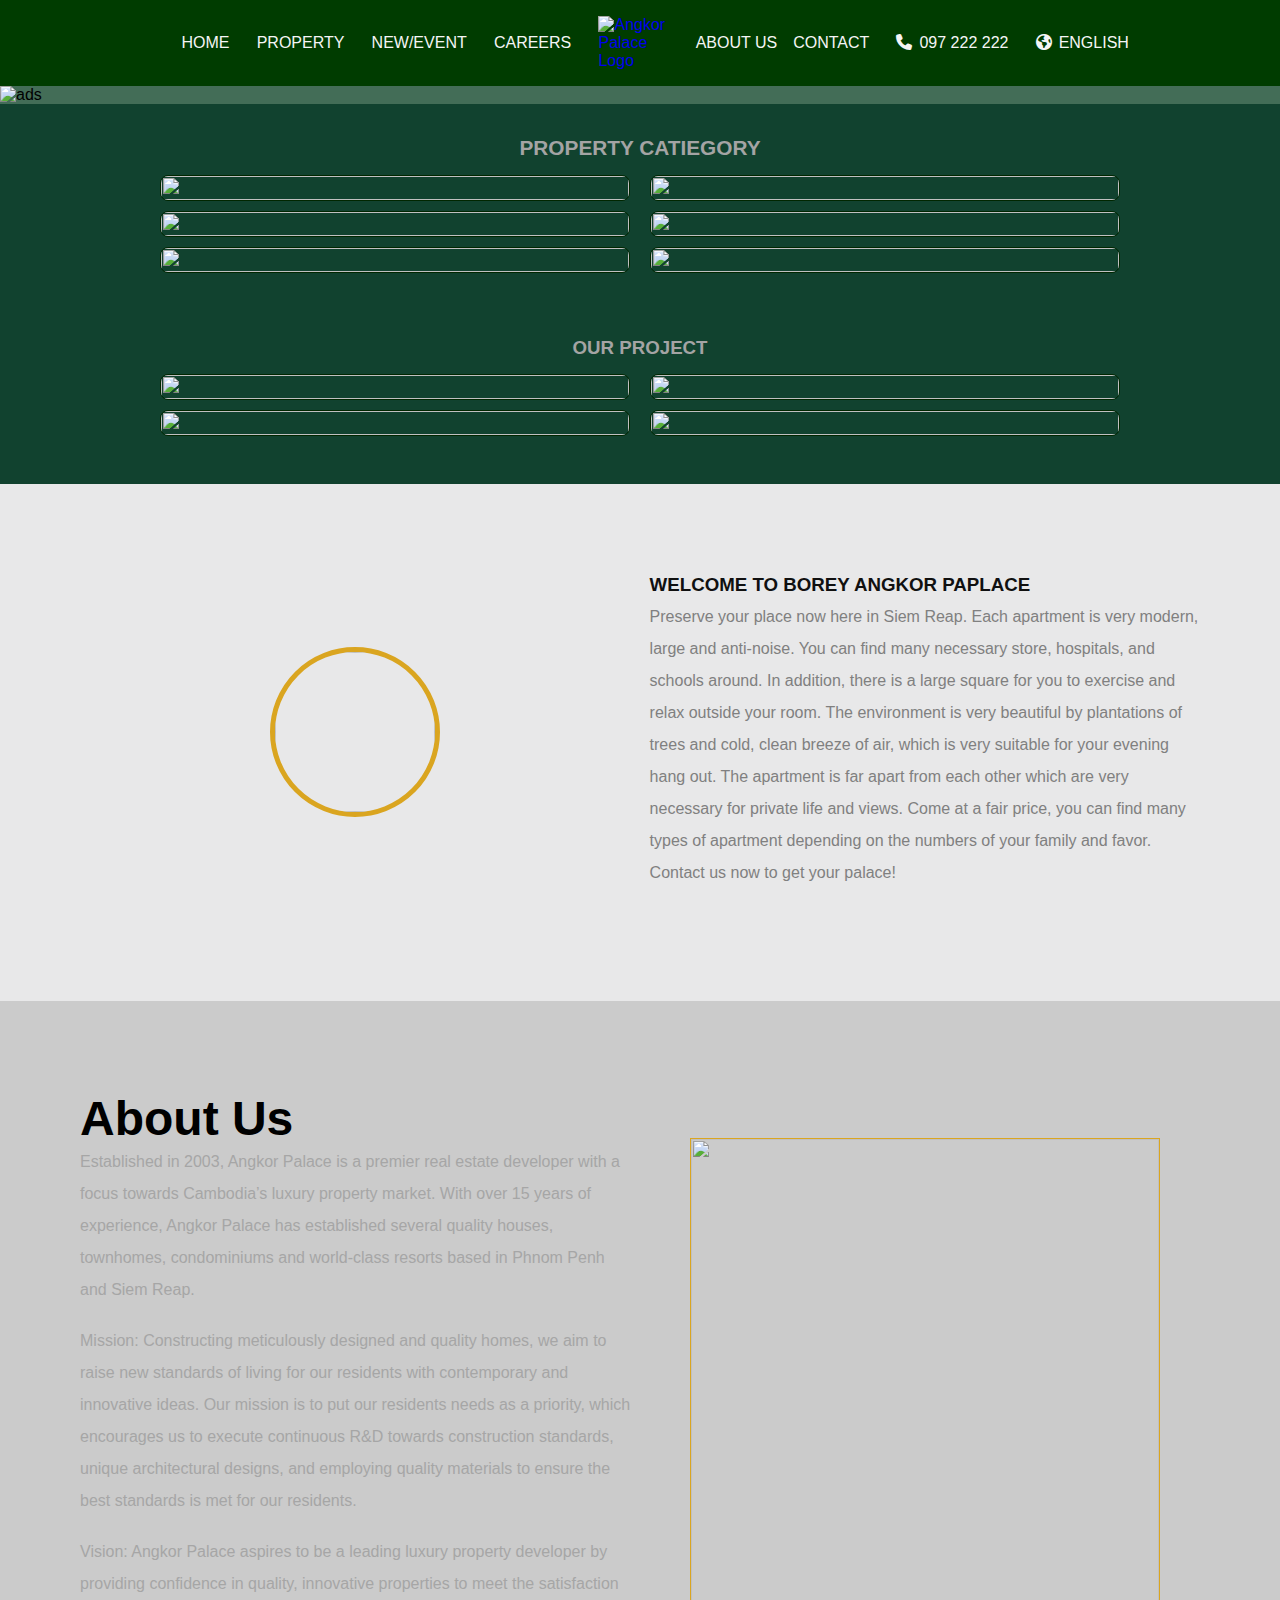
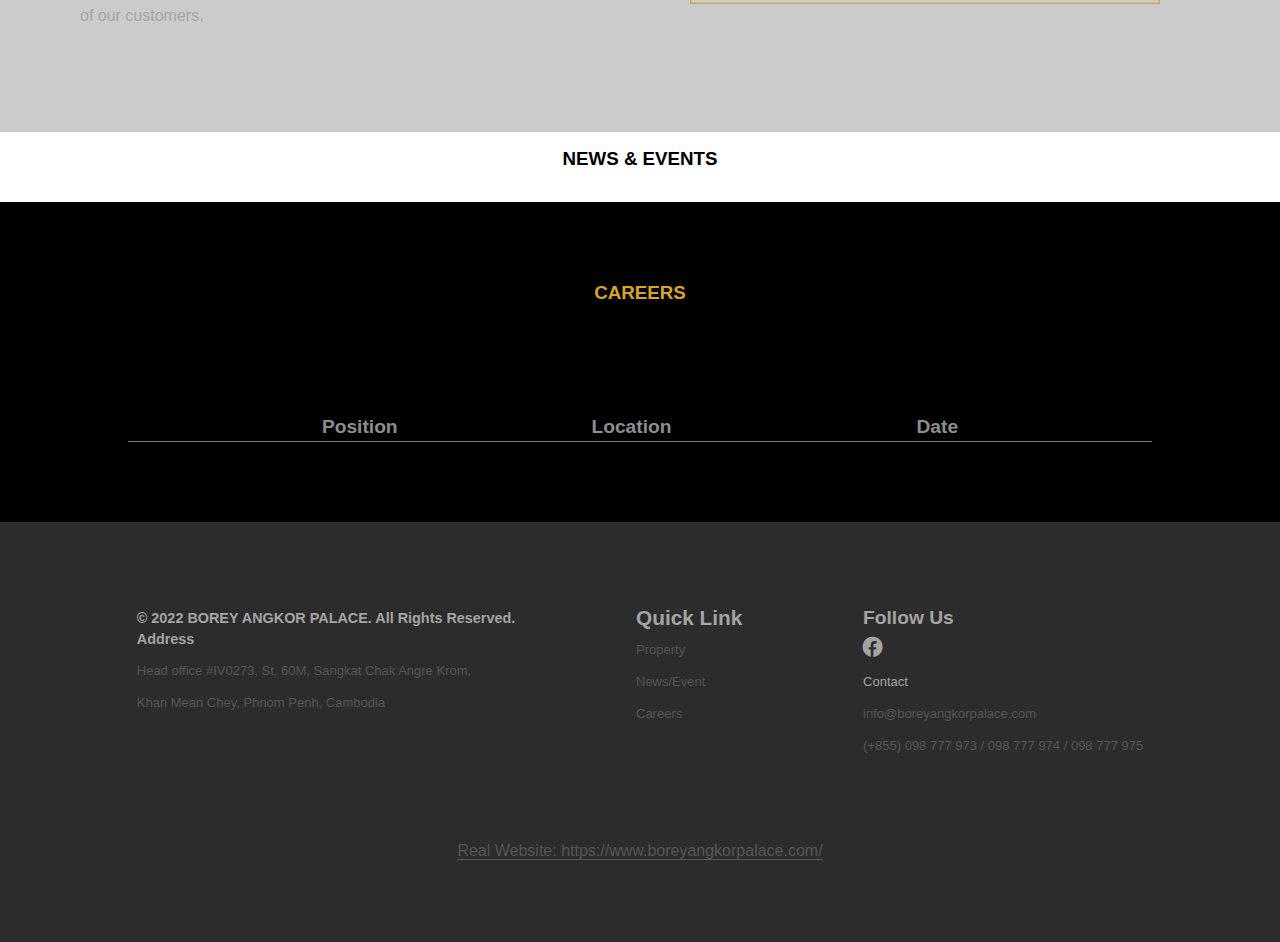
==== commit 3d2f9cef: "Completed 97%" ====
--- a/index.html
+++ b/index.html
@@ -13,43 +13,32 @@
   <body>
     <nav class="navbar">
       <div class="nav-left">
-        <a href="index.html">
-          <div class="nav-link">HOME</div>
-        </a>
-        <a href="property.html">
-          <div class="nav-link">PROPERTY</div>
-        </a>
-        <a href="newevent.html">
-          <div class="nav-link">NEW/EVENT</div>
-        </a>
-        <a href="careers.html">
-          <div class="nav-link">CAREERS</div>
-        </a>
+        <a href="index.html" class="nav-link">HOME</a>
+        <a href="property.html" class="nav-link">PROPERTY</a>
+        <a href="newevent.html" class="nav-link">NEW/EVENT</a>
+        <a href="careers.html" class="nav-link">CAREERS</a>
       </div>
       <a href="index.html">
         <div class="logo">
           <img
             src="https://www.boreyangkorpalace.com//home/img/product/61e5213bdcb01_angkor-palace-logo.jpg"
-            alt=""
+            alt="Angkor Palace Logo"
           />
         </div>
       </a>
       <div class="nav-right">
         <div class="about-list">
-          <a href="about.html">
-            <div class="about-link">ABOUT US</div>
-          </a>
-          <div class="about-link">CONTACT</div>
+          <a href="about.html" class="about-link">ABOUT US</a>
+          <a href="contact.html" class="about-link">CONTACT</a>
         </div>
         <div class="nav-link"><i class="fa-solid fa-phone"></i>097 222 222</div>
-        <div class="nav-link">
-          <i class="fa-solid fa-earth-americas"></i>ENGLISH
-        </div>
+        <div class="nav-link"><i class="fa-solid fa-earth-americas"></i>ENGLISH</div>
         <div class="toggle">
           <div class="nav-link"><i class="fa-solid fa-bars"></i></div>
         </div>
       </div>
     </nav>
+    
     <!-- ads -->
     <div class="img-ads">
       <img
@@ -179,7 +168,7 @@
                   src="https://www.boreyangkorpalace.com/home/img/product/61e51c9fc0e0b_6.jpg"
                   alt=""
               /></a>
-              <div class="paragraph">
+              <!-- <div class="paragraph">
                 <h3>DETAIL</h3>
                 <p><span>1</span>Bedroom</p>
                 <p><span>2</span>Bathroom</p>
@@ -188,22 +177,22 @@
                 <p><span>5</span>Sport</p>
               </div>
               <h3 class="name-home-two">Borey The Premier Angkor Palace</h3>
-            </li>
+            </li> -->
             <li class="img-link">
               <a href="#"
                 ><img
                   src="https://www.boreyangkorpalace.com/home/img/product/623d3da488a73_slide-show-1.jpg"
                   alt=""
               /></a>
-              <div class="paragraph">
-                <h3>DETAIL</h3>
-                <p><span>1</span>Bedroom</p>
-                <p><span>2</span>Bathroom</p>
-                <p><span>3</span>Living Room</p>
-                <p><span>4</span>Parking</p>
-                <p><span>5</span>Sport</p>
-              </div>
-              <h3 class="name-home-two">Angkor Palace Resort & Spa</h3>
+              <!-- <div class="paragraph">
+                <h3>DETAIL</h3>
+                <p><span>1</span>Bedroom</p>
+                <p><span>2</span>Bathroom</p>
+                <p><span>3</span>Living Room</p>
+                <p><span>4</span>Parking</p>
+                <p><span>5</span>Sport</p>
+              </div>
+              <h3 class="name-home-two">Angkor Palace Resort & Spa</h3> -->
             </li>
           </ul>
           <ul class="img-list">
@@ -213,15 +202,15 @@
                   src="https://www.boreyangkorpalace.com/home/img/product/623d3bd95fb14_01._cover.jpg"
                   alt=""
               /></a>
-              <div class="paragraph">
-                <h3>DETAIL</h3>
-                <p><span>1</span>Bedroom</p>
-                <p><span>2</span>Bathroom</p>
-                <p><span>3</span>Living Room</p>
-                <p><span>4</span>Parking</p>
-                <p><span>5</span>Sport</p>
-              </div>
-              <h3 class="name-home-two">Angkor Palace Resort & Spa</h3>
+              <!-- <div class="paragraph">
+                <h3>DETAIL</h3>
+                <p><span>1</span>Bedroom</p>
+                <p><span>2</span>Bathroom</p>
+                <p><span>3</span>Living Room</p>
+                <p><span>4</span>Parking</p>
+                <p><span>5</span>Sport</p>
+              </div>
+              <h3 class="name-home-two">Angkor Palace Resort & Spa</h3> -->
             </li>
             <li class="img-link">
               <a href="#"
@@ -229,15 +218,15 @@
                   src="https://www.boreyangkorpalace.com/home/img/product/61e4ddf2baae1_4.jpg"
                   alt=""
               /></a>
-              <div class="paragraph">
-                <h3>DETAIL</h3>
-                <p><span>1</span>Bedroom</p>
-                <p><span>2</span>Bathroom</p>
-                <p><span>3</span>Living Room</p>
-                <p><span>4</span>Parking</p>
-                <p><span>5</span>Sport</p>
-              </div>
-              <h3 class="name-home-two">Borey Angkor Palace 60M</h3>
+              <!-- <div class="paragraph">
+                <h3>DETAIL</h3>
+                <p><span>1</span>Bedroom</p>
+                <p><span>2</span>Bathroom</p>
+                <p><span>3</span>Living Room</p>
+                <p><span>4</span>Parking</p>
+                <p><span>5</span>Sport</p>
+              </div>
+              <h3 class="name-home-two">Borey Angkor Palace 60M</h3> -->
             </li>
           </ul>
         </div>
--- a/style/style.css
+++ b/style/style.css
@@ -17,7 +17,7 @@
   text-decoration: none;
 }
 .navbar {
-  position: fixed;
+  position: sticky;
   top: 0px;
   display: flex;
   width: 100%;
@@ -60,10 +60,11 @@
   display: none;
   gap: 1rem;
 }
-.nav-link:hover {
+.nav-link.active,
+.about-link.active {
   color: gold;
-  cursor: pointer;
-}
+}
+.nav-link:hover,
 .about-link:hover {
   color: gold;
   cursor: pointer;
@@ -217,16 +218,13 @@
   font-size: 1.3rem;
   color: rgb(236, 214, 103);
 }
-.name-home-two {
-  position: absolute;
-  top: 90%;
+/* .name-home-two {
+   position: absolute;
+  top: 91%;
   left: 2%;
   font-size: 1.3rem;
-  color: rgb(236, 214, 103);
-  background-color: rgb(74, 74, 74);
-  backdrop-filter: blur(5px);
-  border-radius: 5px;
-}
+  color: rgb(150, 129, 25);
+} */
 h3 {
   color: goldenrod;
   margin-bottom: 5px;
@@ -342,6 +340,164 @@
   backdrop-filter: blur(10px);
   cursor: pointer;
 }
+
+/* cotact on navbar */
+.container-influ {
+  padding: 3rem 1rem;
+  background-color: white;
+}
+.container {
+  display: flex;
+  flex-direction: column;
+  align-items: center;
+  gap: 2rem;
+  padding: 1.2rem;
+}
+.head-infor {
+  font-weight: bold;
+  font-size: 1.5rem;
+  color: rgb(31, 31, 31);
+  text-align: center;
+  margin-bottom: 2rem;
+}
+.container-our-infor {
+  display: flex;
+  flex-direction: column;
+  justify-content: space-around;
+  align-items: center;
+  gap: 1.5rem;
+  max-width: 100%;
+}
+.list-our-infor {
+  display: flex;
+  flex-direction: column;
+  align-items: center;
+}
+.box {
+  width: 70px;
+  height: 70px;
+  background-image: linear-gradient(
+    to right top,
+    rgb(67, 109, 87),
+    rgb(17, 66, 47)
+  );
+  border-radius: 50%;
+  display: flex;
+  justify-content: center;
+  align-items: center;
+}
+
+.box > i {
+  font-size: 2rem;
+  color: rgb(236, 214, 103);
+}
+
+.con-location {
+  margin-top: 1rem;
+  text-align: center;
+}
+
+.location {
+  color: gray;
+  font-size: 0.9rem;
+  line-height: 1.5rem;
+}
+/* form */
+.con-form {
+  padding: 1rem 2rem;
+  background-color: #ffffff;
+}
+.form-name {
+  display: flex;
+  flex-direction: column;
+  justify-content: center;
+  align-items: center;
+  gap: 1.7rem;
+  padding: 0.7rem 0rem;
+}
+.name {
+  width: 370px;
+  height: 45px;
+}
+.name > input {
+  width: 100%;
+  height: 100%;
+  border-radius: 5px;
+  border: 1px solid gray;
+  outline: none;
+  padding-left: 1rem;
+  font-size: 1rem;
+  color: gray;
+}
+.descripe {
+  width: 370px;
+  height: 250px;
+  position: relative;
+}
+.descripe > textarea {
+  width: 100%;
+  height: 100%;
+  border: 1px solid gray;
+  outline: none;
+  border-radius: 5px;
+  font-size: 1.1rem;
+  color: gray;
+  padding-left: 1rem;
+  line-height: 1.5rem;
+}
+button {
+  position: absolute;
+  top: 105%;
+  right: 0.3%;
+  padding: 0.7rem 1.2rem;
+  font-size: 1rem;
+  border-radius: 5px;
+  outline: none;
+  border: none;
+  background-color: #436d57;
+  color: #ffffff;
+}
+/* map */
+.con-map {
+  margin-top: 5rem;
+  background-color: rgb(200, 200, 200);
+  padding: 1rem 0;
+}
+.our-loc {
+  padding: 1rem;
+  color: rgb(46, 46, 46);
+  font-size: 1.5rem;
+}
+iframe {
+  width: 100%;
+  height: 499px;
+}
+@media screen and (min-width: 768px) {
+  .container-our-infor {
+    flex-direction: row;
+    justify-content: center;
+  }
+  .name {
+    width: 500px;
+  }
+  .container {
+    padding: 0 3.5rem;
+  }
+  .form-name {
+    flex-direction: row;
+  }
+  .descripe {
+    width: 1032px;
+  }
+}
+@media screen and (min-width: 989px) {
+  .container {
+    padding: 0;
+  }
+  .container-our-infor {
+    gap: 0 7rem;
+  }
+}
 /* for responsive */
 @media screen and (min-width: 590px) and (max-width: 990px) {
   .about-list {
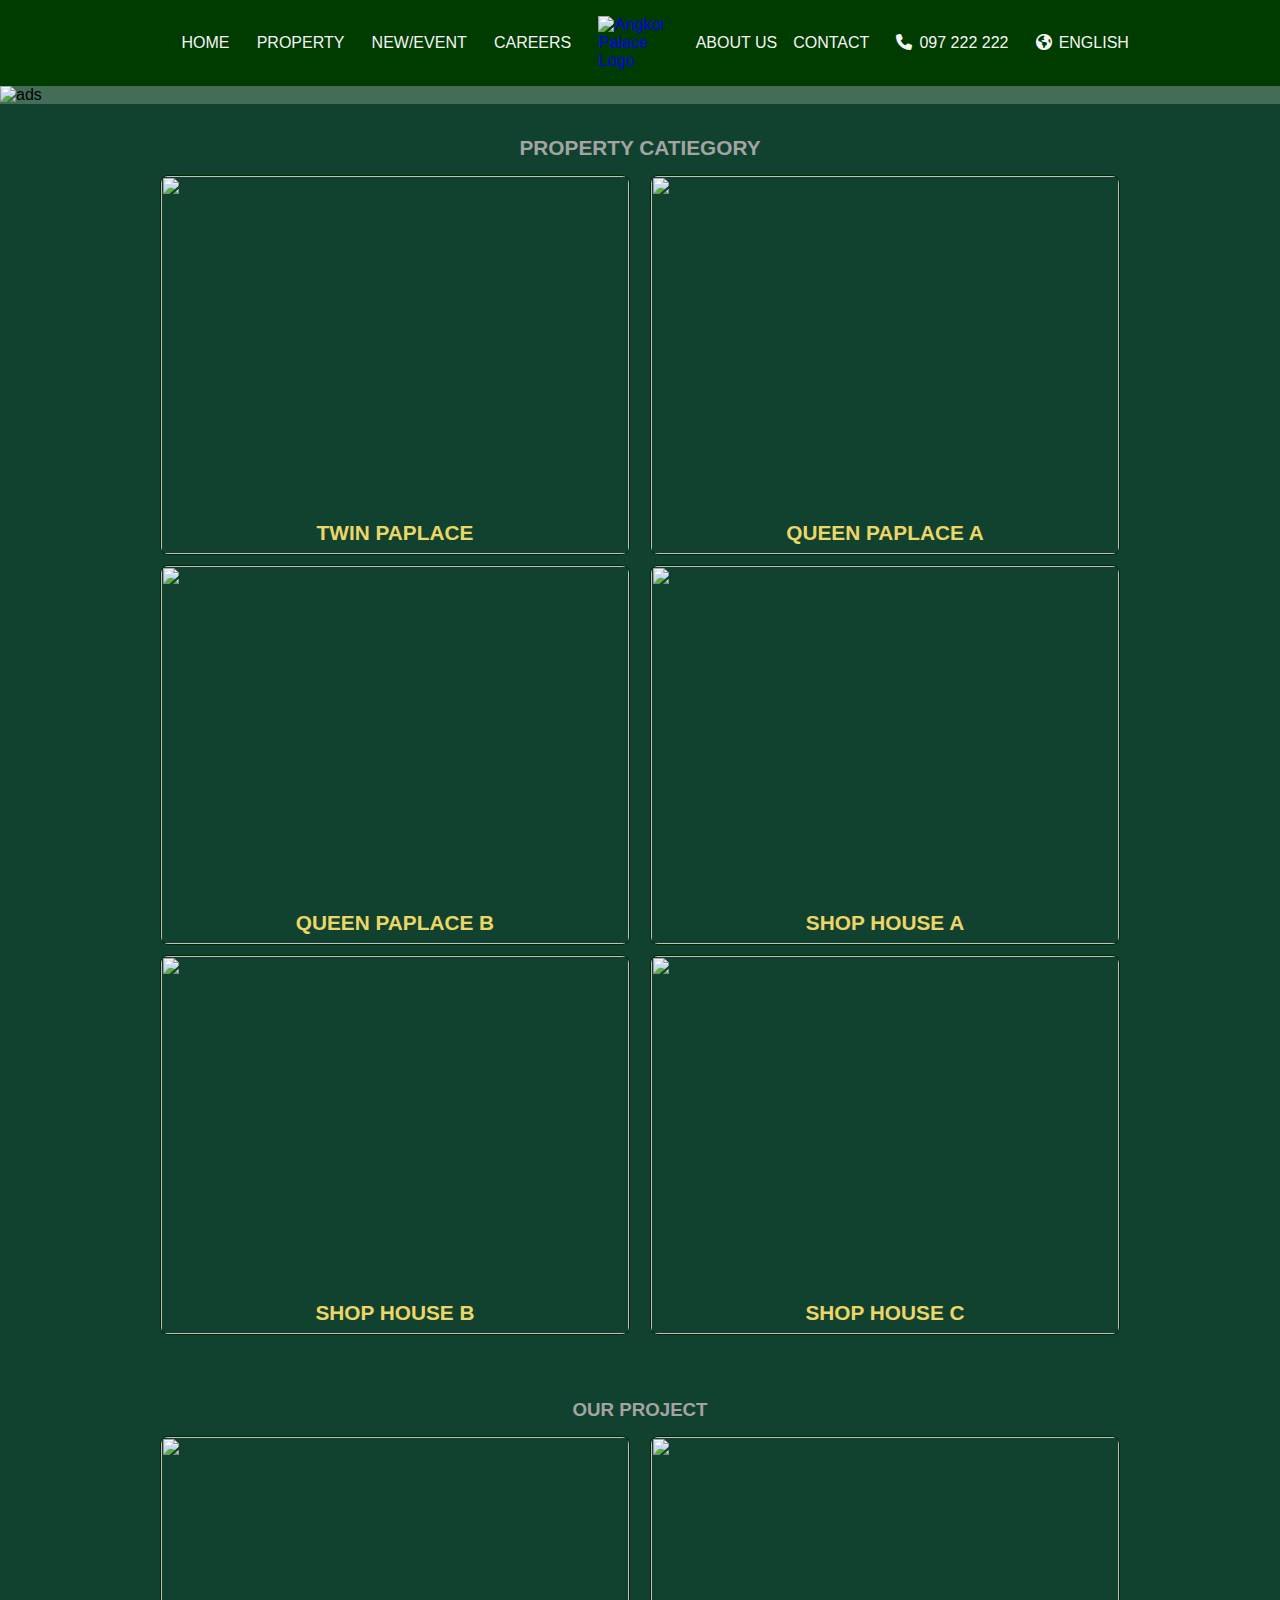
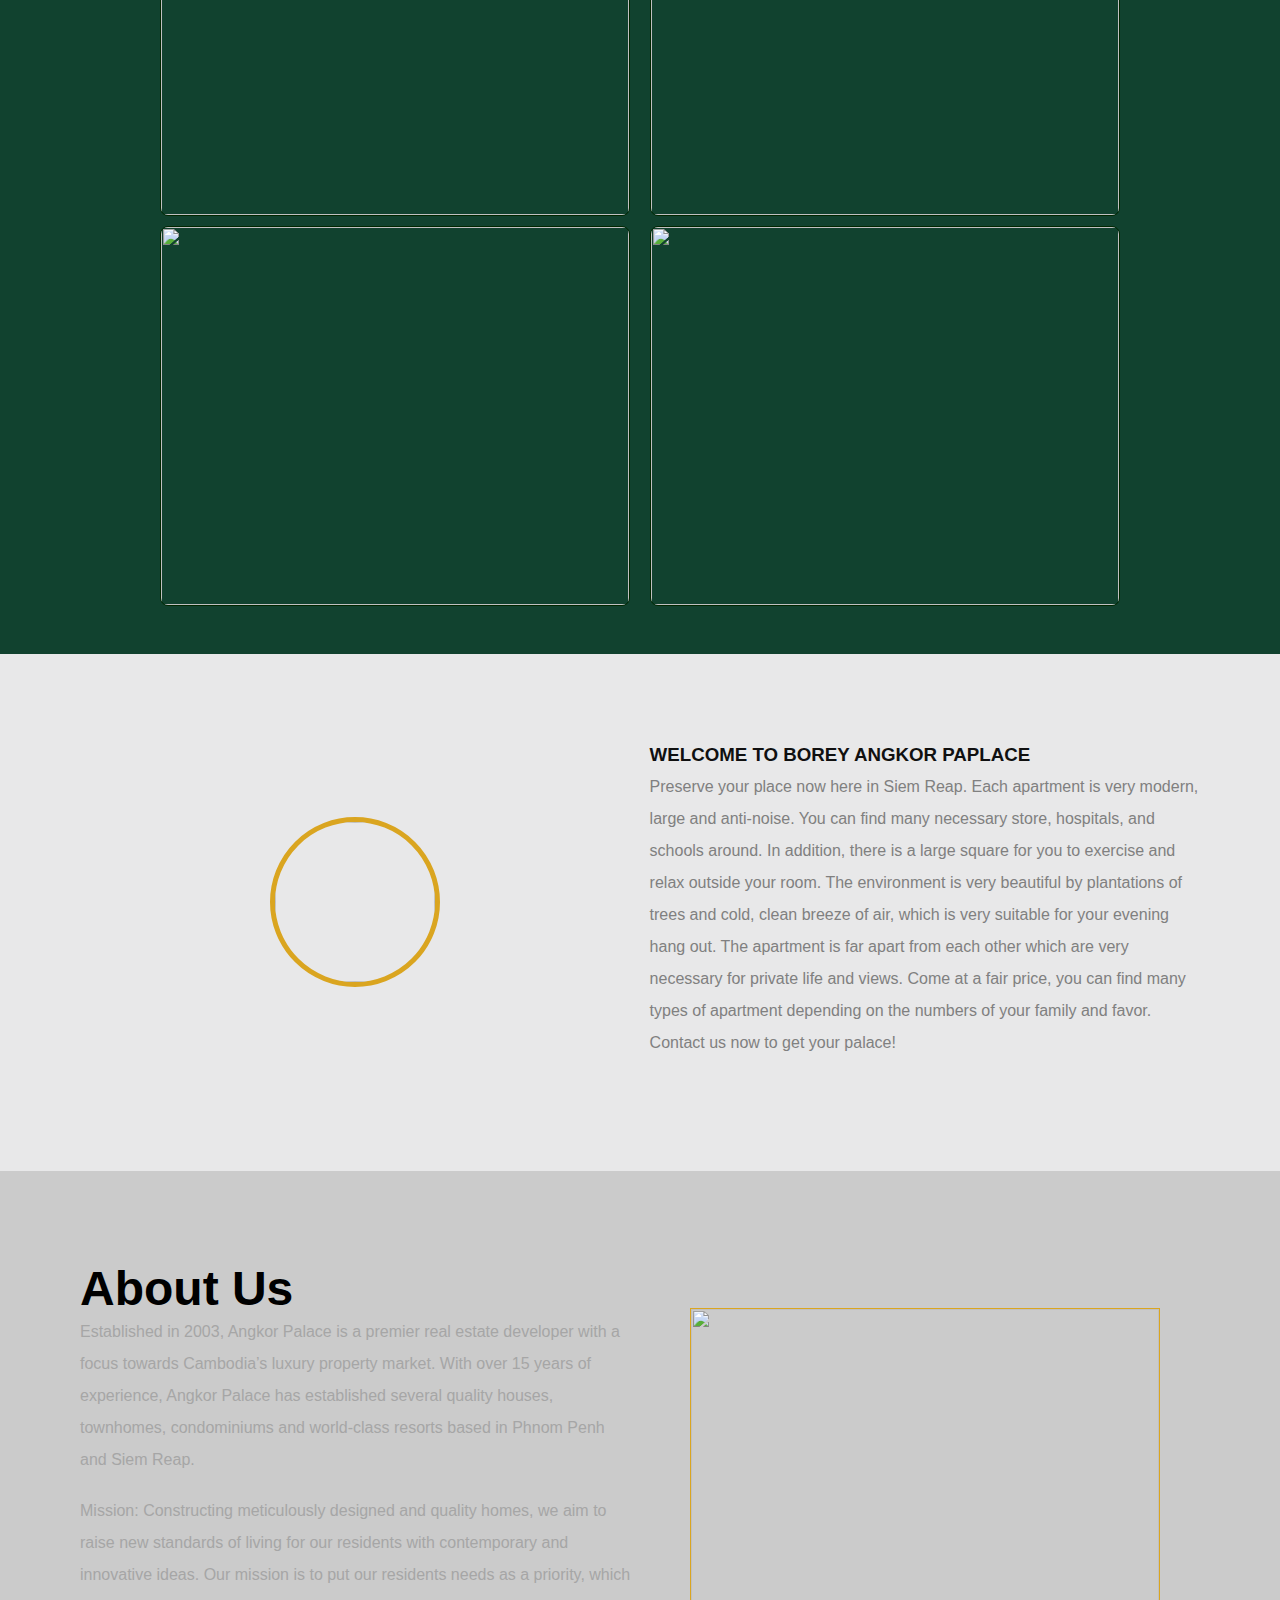
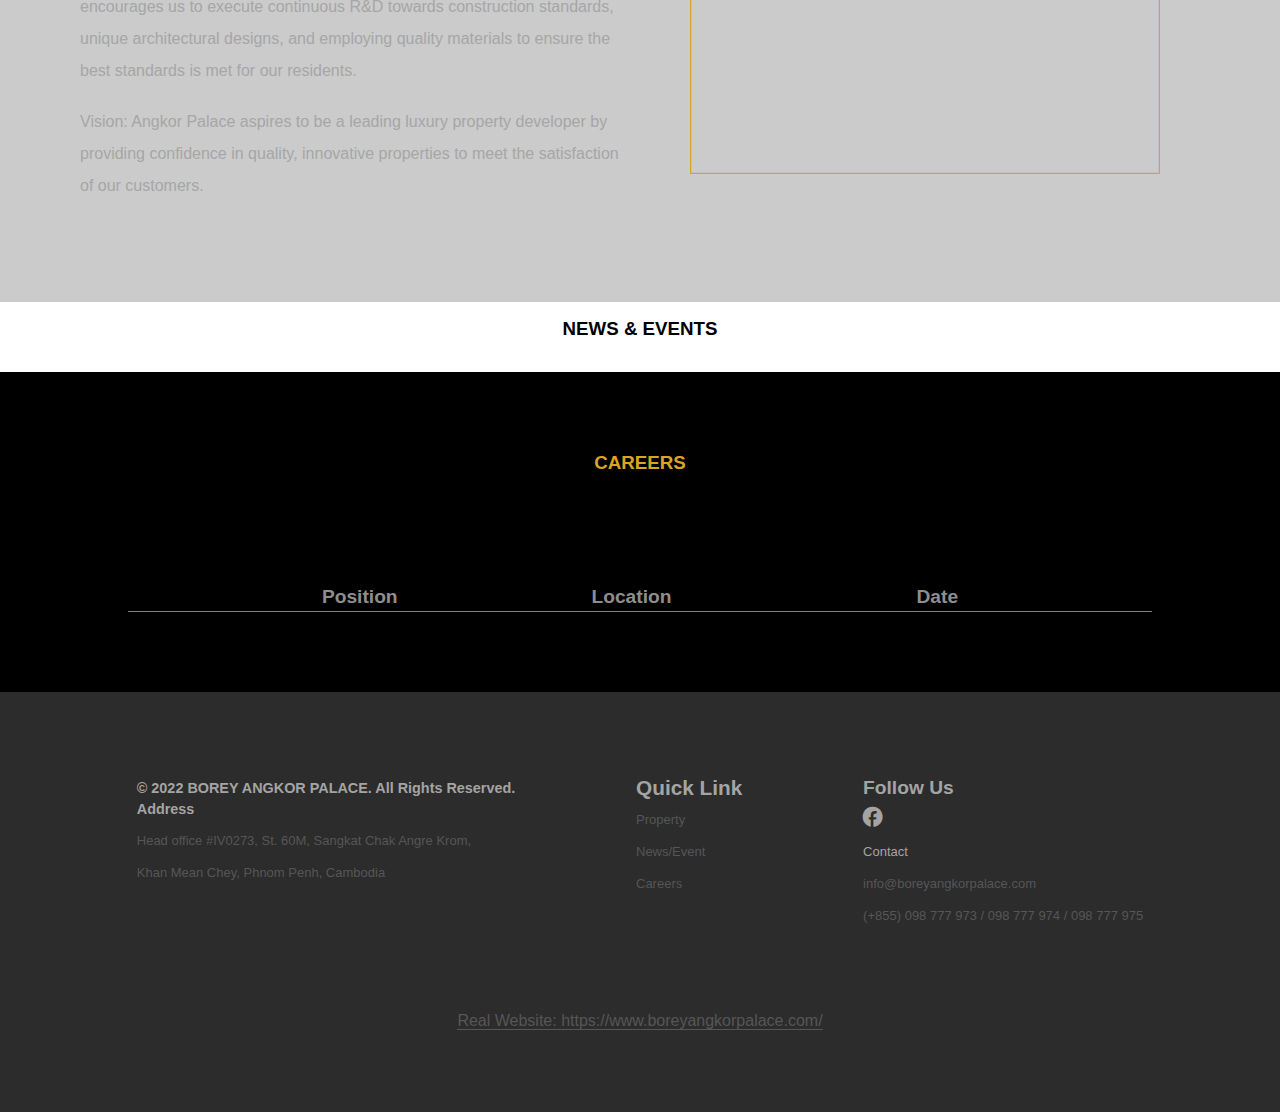
==== commit aaa1c190: "Completd-100%" ====
--- a/index.html
+++ b/index.html
@@ -32,13 +32,14 @@
           <a href="contact.html" class="about-link">CONTACT</a>
         </div>
         <div class="nav-link"><i class="fa-solid fa-phone"></i>097 222 222</div>
-        <div class="nav-link"><i class="fa-solid fa-earth-americas"></i>ENGLISH</div>
+        <div class="nav-link">
+          <i class="fa-solid fa-earth-americas"></i>ENGLISH
+        </div>
         <div class="toggle">
           <div class="nav-link"><i class="fa-solid fa-bars"></i></div>
         </div>
       </div>
     </nav>
-    
     <!-- ads -->
     <div class="img-ads">
       <img
@@ -176,8 +177,8 @@
                 <p><span>4</span>Parking</p>
                 <p><span>5</span>Sport</p>
               </div>
-              <h3 class="name-home-two">Borey The Premier Angkor Palace</h3>
-            </li> -->
+              <h3 class="name-home-two">Borey The Premier Angkor Palace</h3> -->
+            </li>
             <li class="img-link">
               <a href="#"
                 ><img
--- a/style/style.css
+++ b/style/style.css
@@ -187,15 +187,20 @@
 }
 .img-link {
   margin-top: 10px;
-  width: 100%;
+  /* width: 450px;
+  height: 380px; */
+  width: 100%;
+  height: 380px;
+  overflow: hidden;
+  position: relative;
+}
+.img-link > a > img {
+  width: 100%;
+  height: 100%;
+  object-fit: cover;
+  border: 1px solid gray;
   border-radius: 0.5rem;
   border: 1px solid rgb(0, 38, 0);
-  overflow: hidden;
-  position: relative;
-}
-.img-link img {
-  width: 100%;
-  height: 100%;
 }
 .paragraph {
   opacity: 1;
@@ -214,6 +219,8 @@
   position: absolute;
   top: 91%;
   left: 50%;
+  width: 100%;
+  text-align: center;
   transform: translateX(-50%);
   font-size: 1.3rem;
   color: rgb(236, 214, 103);
@@ -228,6 +235,7 @@
 h3 {
   color: goldenrod;
   margin-bottom: 5px;
+  flex-shrink: 0;
 }
 p {
   font-size: small;
